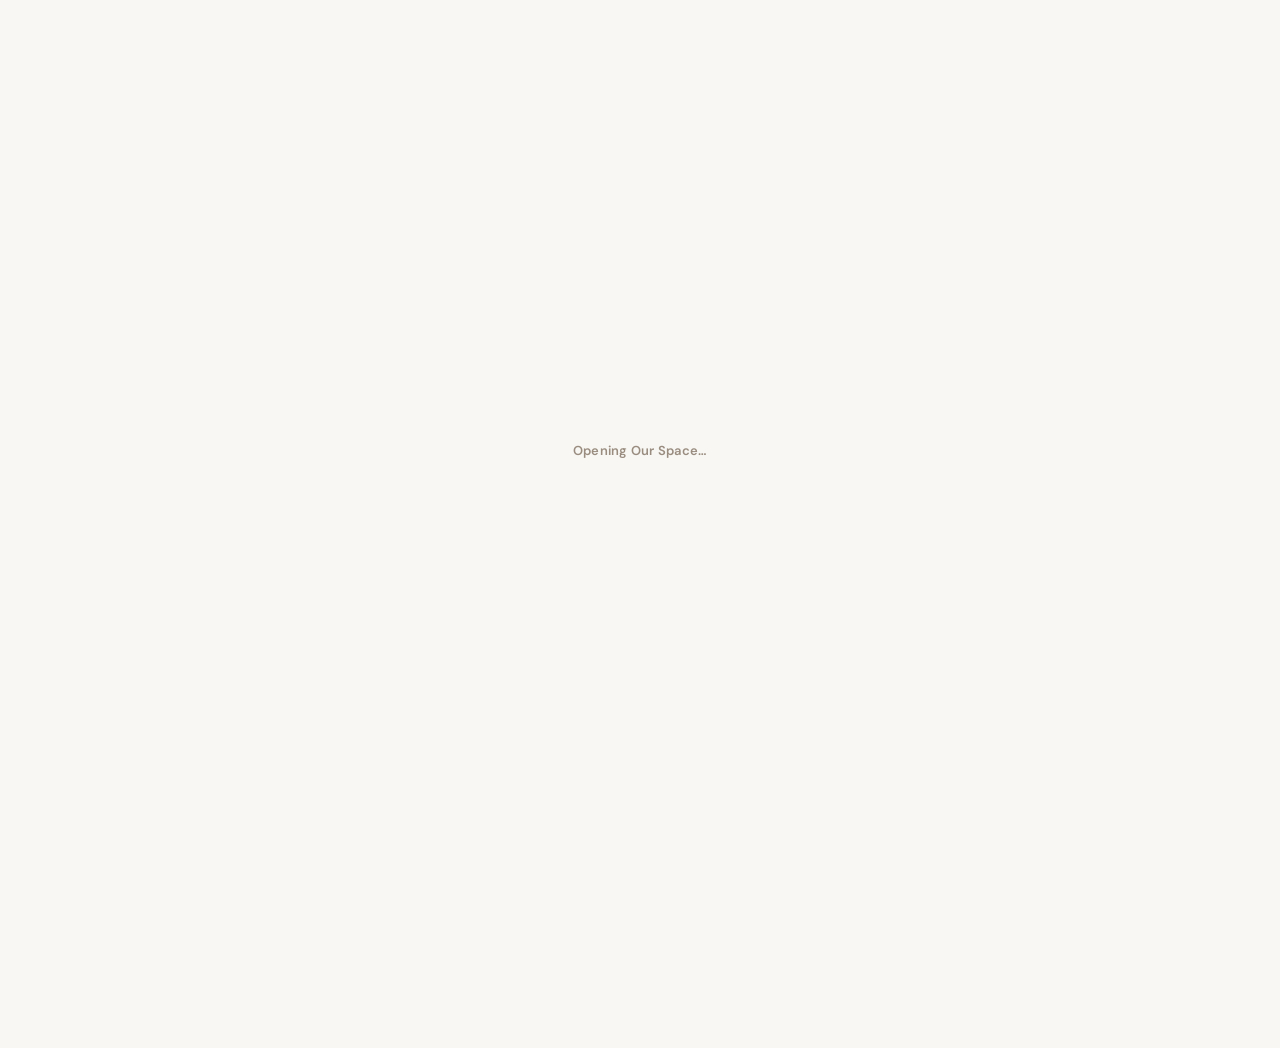
==== index.html @ c95844cc "Add files via upload" ====
<!doctype html>
<html lang="en">
<head>
  <meta charset="utf-8"><meta name="viewport" content="width=device-width, initial-scale=1">
  <meta name="theme-color" content="#f8f7f3"><title>Our Space</title>
  <link rel="preconnect" href="https://fonts.googleapis.com"><link rel="preconnect" href="https://fonts.gstatic.com" crossorigin>
  <link href="https://fonts.googleapis.com/css2?family=DM+Sans:wght@400;500;600;700&family=Outfit:wght@400;500;600;700;800&display=swap" rel="stylesheet">
  <link rel="stylesheet" href="https://unpkg.com/leaflet@1.9.4/dist/leaflet.css"><link rel="stylesheet" href="https://unpkg.com/leaflet.markercluster@1.5.3/dist/MarkerCluster.css">
  <link rel="stylesheet" href="https://unpkg.com/leaflet.markercluster@1.5.3/dist/MarkerCluster.Default.css">
  <link rel="stylesheet" href="./styles.css">
  <script src="https://unpkg.com/leaflet@1.9.4/dist/leaflet.js" defer></script><script src="https://unpkg.com/leaflet.markercluster@1.5.3/dist/leaflet.markercluster.js" defer></script><script type="module" src="./app.js"></script>
</head>
<body class="auth-pending">
<div class="shell">
  <aside class="sidebar" id="sidebar">
    <header class="brand"><div class="brand-mark" aria-hidden="true">🦤</div><div><b>our space<span>.</span></b></div><button id="close-sidebar" class="mobile-close" aria-label="Close menu">✕</button></header>
    <div class="side-label">EXPLORE</div>
    <nav class="nav" aria-label="Pages">
      <button class="nav-link selected" data-section="home">⌂ <span>Home</span></button>
      <button class="nav-link" data-section="map">◎ <span>Our next stop 🌍</span></button>
      <button class="nav-link" data-section="places">✧ <span>Our places to 😈</span></button>
      <button class="nav-link" data-section="music">♫ <span>Our music 🎧</span></button>
      <div class="sidebar-soon" aria-disabled="true">＋ <span>More coming soon...</span></div>
      <button type="button" class="cinematic-intro-replay" id="cinematic-intro-replay" title="Replay Dodo’s cinematic welcome">🎬 <span>Replay Dodo intro</span> <small>TEST</small></button>
    </nav>
    <footer class="sidebar-footer"><span id="identity">Local preview</span><button id="sign-out" hidden>Sign out ↗</button></footer>
  </aside>
  <div class="shade" id="shade"></div>
  <main class="main">
    <header class="topbar"><div><button id="open-sidebar" class="menu-btn" aria-label="Open menu">☰</button><span id="page-eyebrow" class="eyebrow">OUR WEBSITE</span></div><div class="top-right"><button class="notifications" id="notifications-btn" aria-label="View pending suggestions">🔔 <span id="notifications-count">0</span></button><span class="online"><i id="status-dot"></i><span id="sync-status">Connecting</span></span><div class="header-profiles" aria-label="Your profiles"><button id="other-profile-button" class="profile-chip" hidden type="button" aria-label="View Noémie's profile"><span class="profile-chip-avatar" id="other-avatar" style="--avatar-colour:#f7d76b">🦤<span class="profile-chip-status" id="other-status" hidden></span></span><span class="profile-chip-name" id="other-profile-name">Noémie</span></button><button id="own-profile-button" class="profile-chip" hidden type="button" aria-label="Edit your profile"><span class="profile-chip-avatar" id="own-avatar" style="--avatar-colour:#b9dccb">🦊<span class="profile-chip-status" id="own-status" hidden></span></span><span class="profile-chip-name" id="own-profile-name">Joe</span></button></div><button id="mobile-sign-out" class="mobile-signout" hidden aria-label="Sign out" title="Sign out">↪</button></div></header>
    <div class="content">
      <section id="home-view" class="view"><div class="home-intro"><div class="eyebrow orange" id="home-greeting">HELLO, YOU</div><div class="home-intro-row"><h1>Our space<span class="accent">.</span></h1><div class="dodo-home-wrap"><button type="button" id="dodo-world-open" class="dodo-world-open" aria-label="Expand Dodo’s home" title="Visit Dodo’s world">🦤 Visit his world ↗</button><button type="button" class="dodo-home" id="dodo-home" aria-label="Say hello to our dodo" title="Tap to say hello"><span class="dodo-home-sun" aria-hidden="true"></span><span class="dodo-home-hill" aria-hidden="true"></span><span class="dodo-home-shadow" aria-hidden="true"></span><span class="dodo-home-character" id="dodo-home-character" aria-hidden="true"><span class="dodo-home-sprite" id="dodo-home-sprite"></span></span></button><span class="dodo-home-hint" id="dodo-home-hint" aria-hidden="true">Tap me!</span></div></div></div>
        <div class="home-grid">
          <button class="feature-card feature-active" data-go="map"><span class="feature-icon">🌍</span><span class="feature-copy"><strong>Our next stop</strong><small>Suggestions, plans & places we've been</small></span><span class="feature-arrow">↗</span></button>
          <button class="feature-card feature-active" data-go="places"><span class="feature-icon">😈</span><span class="feature-copy"><strong>Our places to</strong><small>Suggestions, priorities & ticked-off places</small></span><span class="feature-arrow">↗</span></button>
          <button class="feature-card feature-active" data-go="music"><span class="feature-icon">🎧</span><span class="feature-copy"><strong>Our music</strong><small>Current jams, new discoveries & our collection</small></span><span class="feature-arrow">↗</span></button>
        </div>
        <div class="home-activity" id="home-activity"><div><strong>🔔 Your inbox</strong><p id="home-attention">All caught up for now.</p></div><button class="outline" id="home-review">Review ↗</button></div>
        <section class="home-kpis" aria-label="At a glance">
          <button type="button" class="home-kpis-toggle" id="home-kpis-toggle" aria-expanded="false" aria-controls="home-kpis-content">
            <span class="home-kpis-toggle-icon" aria-hidden="true">▥</span>
            <span class="home-kpis-toggle-copy"><strong>At a glance</strong><small>A little look at where we're at 👀</small></span>
            <span class="home-kpis-toggle-action"><span id="home-kpis-toggle-label">Show</span><span class="home-kpis-chevron" aria-hidden="true">⌄</span></span>
          </button>
          <div class="home-kpis-content" id="home-kpis-content" hidden>
            <section class="home-kpi-group" aria-label="Our Next Stop numbers">
              <h3 class="home-kpi-group-title"><span aria-hidden="true">🌍</span> Our Next Stop</h3>
              <div class="home-kpi-group-grid">
                <button class="home-kpi-card" type="button" data-go="map" aria-label="Open places we both want to visit in Our Next Stop"><strong id="kpi-to-visit">0</strong><span>Places to visit</span><small>Both up for it</small></button>
                <button class="home-kpi-card" type="button" data-go="map" aria-label="Open places we've been in Our Next Stop"><strong id="kpi-visited">0</strong><span>Places we've been</span><small>Visited</small></button>
              </div>
            </section>
            <section class="home-kpi-group" aria-label="Our Places To numbers">
              <h3 class="home-kpi-group-title"><span aria-hidden="true">😈</span> Our Places To</h3>
              <div class="home-kpi-group-grid">
                <button class="home-kpi-card" type="button" data-go="places" aria-label="Open ideas on our shared list in Our Places To"><strong id="kpi-our-list">0</strong><span>On our list</span><small>Both up for it</small></button>
                <button class="home-kpi-card" type="button" data-go="places" aria-label="Open completed ideas in Our Places To"><strong id="kpi-ticked">0</strong><span>Ticked off</span><small>Ideas completed</small></button>
              </div>
            </section>
            <section class="home-kpi-group" aria-label="Our Music numbers">
              <h3 class="home-kpi-group-title"><span aria-hidden="true">🎧</span> Our Music</h3>
              <div class="home-kpi-group-grid home-kpi-group-grid-single">
                <button class="home-kpi-card" type="button" data-go="music" aria-label="Open our shared tracks in Our Music"><strong id="kpi-music-tracks">0</strong><span>Tracks shared</span><small>Our growing music collection</small></button>
              </div>
            </section>
          </div>
        </section>
      </section>
      <section id="map-view" class="view" hidden>
        <section class="hero"><div><div class="eyebrow orange">OUR NEXT STOP 🌍</div><h1>Where to next, little birdie? 🐦</h1></div><button id="add-place" class="primary">＋ Suggest a place</button></section>
        <section class="stats"><div class="stat"><span class="stat-emoji peach">✦</span><div><strong id="wishlist-count">0</strong><small>Suggestions</small></div></div><div class="stat"><span class="stat-emoji mint">♡</span><div><strong id="agreed-count">0</strong><small>Both up for it</small></div></div><div class="stat"><span class="stat-emoji lilac">✓</span><div><strong id="done-count">0</strong><small>Places we've been</small></div></div></section>
        <section class="trip-list-panel" id="trip-list-panel" aria-labelledby="trip-list-title">
          <div class="trip-list-head">
            <div><h2 id="trip-list-title">Our places</h2><p id="trip-list-caption">The three newest places</p></div>
            <button type="button" class="trip-list-toggle" id="trip-list-toggle" aria-expanded="false" aria-controls="trip-list-expanded"><span id="trip-list-toggle-label">View all</span> <span aria-hidden="true">⌄</span></button>
          </div>
          <div id="trip-list-expanded" hidden>
            <div class="trip-list-controls">
              <div class="trip-filter-controls" aria-label="Filter places">
                <button class="trip-filter active" type="button" data-trip-filter="All">All</button>
                <button class="trip-filter" type="button" data-trip-filter="Both up for it">Both up for it</button>
                <button class="trip-filter" type="button" data-trip-filter="Suggested">Suggested</button>
                <button class="trip-filter" type="button" data-trip-filter="Visited">Done</button>
                <button class="trip-filter" type="button" data-trip-filter="Not for me">Not for me</button>
              </div>
              <label class="trip-sort-label" for="trip-sort">Sort <select id="trip-sort"><option value="newest">Newest first</option><option value="alphabetical">A–Z</option><option value="oldest">Oldest first</option></select></label>
            </div>
          </div>
          <div id="trip-list-items" class="trip-list-items" aria-live="polite"><p class="empty">No places yet.</p></div>
        </section>
        <section class="map-card" id="map-card"><div class="map-toolbar"><div class="map-title"><span>✳</span><b>Our map</b><small>Click anywhere to suggest somewhere</small></div><div class="map-options"><span class="legend"><i class="dot hers"></i>Suggested <i class="dot together"></i>Both up for it <i class="dot done"></i>Done</span><button id="fit-pins" class="outline">⌗ Show all</button><button id="map-expand" class="outline" type="button" aria-pressed="false">⛶ Expand map</button></div></div>
          <div class="search-area"><form id="search-form" class="search-form"><span>⌕</span><input type="search" id="place-search" placeholder="Search a city or place..." aria-label="Search places"><button type="submit">Search</button></form><div class="search-results" id="search-results" hidden></div></div>
          <div id="map" aria-label="Interactive world map"></div><div class="map-bottom"><span>Click the map to add a location</span><span>© <a href="https://www.openstreetmap.org/copyright" target="_blank" rel="noopener noreferrer">OpenStreetMap</a> contributors</span></div>
        </section>
        <div class="preview" id="preview" hidden><b>Local preview:</b> Your choices are stored in this browser only. You can switch between Joe and Noémie below to test responses, but nothing syncs to another device until Firebase is configured. <div class="demo-switch"><label for="demo-user">Preview as</label><select id="demo-user"><option>Joe</option><option>Noémie</option></select></div></div>
      </section>
      <section id="places-view" class="view" hidden>
        <div class="places-top"><div><div class="eyebrow orange">OUR PLACES TO 😈</div><h1>The list 👀</h1></div><button class="primary" id="places-suggest">＋ Suggest somewhere</button></div>
        <div class="dodo-picker" aria-labelledby="dodo-picker-title">
          <div class="dodo-picker-copy"><div class="eyebrow orange">A LITTLE HELP DECIDING</div><h2 id="dodo-picker-title">🦤 The Dodo Decides</h2><p>Can't decide? Let the dodo pick something from our list.</p><button class="primary" id="places-surprise" type="button">Let the dodo decide ↗</button></div>
          <div class="dodo-visual" aria-label="Random idea picker"><div class="dodo-pointer" aria-hidden="true">▼</div><div class="dodo-wheel" id="dodo-wheel"><span>🦤</span></div><div id="dodo-cycling" class="dodo-cycling" aria-live="off">Ready when you are 👀</div></div>
        </div>
        <div class="places-tabs" aria-label="Checklist categories"><button class="places-tab active" data-list-tab="approved">♡ On our list <span id="approved-place-count">0</span></button><button class="places-tab" data-list-tab="suggested">👀 Suggestions <span id="suggested-place-count">0</span></button><button class="places-tab" data-list-tab="done">✓ Done <span id="done-place-count">0</span></button></div>
        <p class="places-help" id="places-tab-help">Tap the heart on the ones you really want. Mutual favourites rise to the top.</p><div id="places-to-list" class="places-to-list"></div>
      </section>
      <section id="music-view" class="view" hidden>
        <div class="music-space">
          <div class="music-header"><div><div class="music-eyebrow">OUR SPACE · MUSIC</div><h1>Our Music 🎧</h1><p>What are we listening to?</p></div><span class="music-head-icon">♫</span></div>
          <div class="music-tabs" role="tablist" aria-label="Music sections"><button id="music-tab-current" class="music-tab active" type="button" role="tab" aria-selected="true">Current jams</button><button id="music-tab-collection" class="music-tab" type="button" role="tab" aria-selected="false">Our collection</button></div>
          <div id="music-current-panel"><div class="music-section-head"><h2>On repeat right now</h2><span id="music-current-count">0 tracks</span></div><div class="music-current-grid" id="music-current-grid"></div><button class="music-share-btn" id="music-share" type="button">＋ Share a track</button></div>
          <div id="music-collection-panel" hidden><div class="music-section-head"><div><h2>Our collection</h2><p>Everything we've shared, newest first.</p></div><button class="music-shuffle" id="music-shuffle" type="button">⇄ Shuffle</button></div><div class="music-collection" id="music-collection"></div></div>
        </div>
      </section>
      <section id="soon-view" class="view" hidden><button class="back-link" id="back-home">← Home</button><div class="soon-panel"><span id="soon-icon">✨</span><div class="eyebrow orange">COMING SOON</div><h1 id="soon-title">Our moments</h1><p id="soon-text">This section will be here when we're ready to build it.</p><button class="primary" id="soon-map">Explore our next stop 🌍</button></div></section>
    </div>
  </main>
</div>
<div class="backdrop" id="pin-modal" hidden><div class="modal" role="dialog" aria-modal="true" aria-labelledby="pin-heading"><button class="x" id="close-pin" aria-label="Close">✕</button><div class="eyebrow orange">A NEW IDEA</div><h2 id="pin-heading">Suggest a place</h2><p>It'll appear as a suggestion until the other person says yes.</p><form id="pin-form"><label for="pin-name">Place name *</label><input id="pin-name" required maxlength="100" placeholder="e.g. Bergen, Norway"><label for="pin-notes">Why this place?</label><textarea id="pin-notes" maxlength="1000" rows="3" placeholder="What makes you want to go?"></textarea><div class="coords" id="pin-coords"></div><div class="actions"><button type="button" class="secondary" id="cancel-pin">Cancel</button><button class="primary" id="save-pin" type="submit">Send suggestion ↗</button></div></form></div></div>
<div class="backdrop" id="auth-modal" hidden><div class="modal auth" role="dialog" aria-modal="true" aria-labelledby="auth-heading"><div class="auth-mark">✳</div><h2 id="auth-heading">Welcome back.</h2><p>Sign in to see and update the things you share.</p><form id="auth-form"><label for="username">Username</label><input id="username" type="text" required maxlength="30" autocomplete="username" autocapitalize="none" spellcheck="false" placeholder="Joe or Captain"><label for="password">Password</label><input id="password" type="password" required autocomplete="current-password"><p class="error" id="auth-error" aria-live="polite"></p><button type="submit" class="primary full">Sign in ↗</button></form><small>Two private accounts · Shared updates</small></div></div>
<div class="backdrop" id="detail-modal" hidden><div class="modal detail-modal" role="dialog" aria-modal="true" aria-labelledby="detail-title"><button class="x" id="close-detail" aria-label="Close">✕</button><div class="eyebrow orange" id="detail-state"></div><h2 id="detail-title"></h2><p id="detail-meta"></p><p id="detail-notes"></p><div id="edit-description-fields" class="edit-description-fields" hidden><label for="edit-description-text">Description</label><textarea id="edit-description-text" rows="4" maxlength="2000" placeholder="What should we know about this place?"></textarea><div class="edit-description-actions"><button type="button" class="primary" id="save-description" data-write-action="true">Save description ✓</button><button type="button" class="secondary" id="cancel-description">Cancel</button></div></div><div id="detail-photo-wrap" hidden><img id="detail-photo" class="detail-photo" alt="Place memory"></div><div id="detail-memory-wrap" hidden><strong>What we remember</strong><p id="detail-memory"></p></div><div id="detail-actions" class="detail-actions"></div><div id="visit-fields" hidden><label for="memory-notes">A memory from the trip (optional)</label><textarea id="memory-notes" rows="3" maxlength="2000" placeholder="The best bits, silly moments..."></textarea><label for="photo-url">Photo link (optional; https://)</label><input id="photo-url" type="url" maxlength="2000" placeholder="https://example.com/photo.jpg"><small>For now, paste a direct public image URL. Private photo uploads can be added later with Firebase Storage.</small><button class="primary" id="confirm-visited">Mark as visited ✓</button></div></div></div>
<div class="backdrop" id="notifications-modal" hidden><div class="modal" role="dialog" aria-modal="true" aria-labelledby="notifications-title"><button class="x" id="close-notifications" aria-label="Close">✕</button><h2 id="notifications-title">Your notifications 🔔</h2><p>Suggestions and little deliveries, all in one place.</p><div id="notifications-list" class="notifications-list"></div></div></div>
<div class="backdrop" id="places-suggest-modal" hidden><div class="modal" role="dialog" aria-modal="true" aria-labelledby="places-suggest-title"><button class="x" id="places-suggest-close" aria-label="Close">✕</button><div class="eyebrow orange">AN IDEA 👀</div><h2 id="places-suggest-title">Suggest somewhere</h2><p>The other person can say if they’re up for it before it joins our list.</p><form id="places-suggest-form"><label for="places-idea-name">The place *</label><input id="places-idea-name" required maxlength="100" placeholder="Somewhere fun…"><label for="places-idea-note">Why this one? (optional)</label><textarea id="places-idea-note" maxlength="500" rows="3" ></textarea><div class="actions"><button type="button" class="secondary" id="places-suggest-cancel">Cancel</button><button type="submit" class="primary" id="places-suggest-save">Send suggestion ↗</button></div></form></div></div>
<div class="backdrop" id="dodo-result-modal" hidden><div class="modal dodo-result-modal" role="dialog" aria-modal="true" aria-labelledby="dodo-result-heading"><button class="x" id="dodo-result-close" aria-label="Close result">✕</button><div class="dodo-result-icon">🦤</div><div class="eyebrow orange">THE DODO HAS SPOKEN</div><h2 id="dodo-result-heading">The dodo chooses...</h2><h3 id="dodo-result-name"></h3><p>Have fun 😈</p><button type="button" class="primary" id="dodo-result-again">Choose again ↻</button></div></div>
<div class="backdrop" id="profile-modal" hidden><div class="modal profile-modal" role="dialog" aria-modal="true" aria-labelledby="profile-heading"><button type="button" class="x" id="close-profile" aria-label="Close profile">✕</button><div class="eyebrow orange">YOUR CORNER</div><h2 id="profile-heading">Your profile</h2><div class="profile-hero"><div class="profile-large-avatar" id="profile-avatar-preview">🦊</div><div><strong id="profile-display-name">Joe</strong><p>Make it yours. Visible to the other person.</p></div></div><form id="profile-form"><label>Pick your avatar</label><div id="avatar-choices" class="profile-emoji-grid" role="group" aria-label="Avatar choices"></div><label for="custom-avatar">Or use another emoji</label><input id="custom-avatar" type="text" maxlength="16" placeholder="Choose from your emoji keyboard" autocomplete="off"><label>Your avatar colour</label><div id="profile-colours" class="profile-colours" role="group" aria-label="Avatar colours"></div><label>How are you feeling?</label><div id="status-choices" class="profile-emoji-grid" role="group" aria-label="Status choices"></div><label for="custom-status">Or use another emoji</label><input id="custom-status" type="text" maxlength="16" placeholder="Choose from your emoji keyboard" autocomplete="off"><button id="clear-profile-status" class="secondary profile-clear" type="button">Clear status</button><p class="profile-error" id="profile-error" role="alert"></p><button class="primary full" id="save-profile" type="submit">Save profile ✓</button></form></div></div>
<div class="backdrop" id="other-profile-modal" hidden><div class="modal profile-modal" role="dialog" aria-modal="true" aria-labelledby="other-profile-heading"><button type="button" class="x" id="close-other-profile" aria-label="Close">✕</button><div class="eyebrow orange">A LITTLE HELLO</div><h2 id="other-profile-heading">Noémie</h2><div class="profile-hero"><div class="profile-large-avatar" id="other-profile-large">🦤</div><div><p id="other-profile-vibe">No status yet</p></div></div><button type="button" class="primary full kiss-button" id="send-kiss">😘 Send a kiss</button></div></div>
<div class="backdrop" id="music-share-modal" hidden><div class="modal music-form-modal" role="dialog" aria-modal="true" aria-labelledby="music-share-title"><button type="button" class="x" id="music-share-close" aria-label="Close">✕</button><div class="eyebrow orange">YOUR CURRENT JAM</div><h2 id="music-share-title">Share a track 🎧</h2><p>Paste a Spotify track link. We'll grab the cover art and title automatically where available.</p><form id="music-share-form"><label for="music-track-url">Spotify track link *</label><input id="music-track-url" type="url" required placeholder="https://open.spotify.com/track/…" autocomplete="off"><div id="music-preview" class="music-preview" hidden></div><label for="music-track-note">A little note (optional)</label><textarea id="music-track-note" rows="2" maxlength="300" placeholder="On repeat. Trust me 😂"></textarea><p class="music-form-feedback" id="music-form-feedback" role="status"></p><div class="actions"><button class="secondary" type="button" id="music-share-cancel">Cancel</button><button class="primary" type="submit" id="music-share-save">Share track ↗</button></div></form></div></div>
<div class="backdrop" id="music-player-modal" hidden><div class="modal music-player-modal" role="dialog" aria-modal="true" aria-labelledby="music-player-title"><button type="button" class="x" id="music-player-close" aria-label="Close player">✕</button><div class="eyebrow orange">NOW PLAYING</div><h2 id="music-player-title">Your track 🎵</h2><p id="music-player-by"></p><div id="music-player-embed"></div><a id="music-player-link" class="music-open-link" target="_blank" rel="noopener noreferrer">Open in Spotify ↗</a><div class="music-player-actions"><button id="music-delete-track" class="music-delete-track" type="button" hidden>Delete my share</button><p id="music-delete-error" class="music-delete-error" role="alert"></p></div></div></div>
<div class="backdrop kiss-celebration-backdrop" id="kiss-celebration" hidden>
  <div class="modal kiss-celebration-modal" role="dialog" aria-modal="true" aria-labelledby="kiss-celebration-title">
    <button type="button" class="x" id="kiss-celebration-close" aria-label="Close kiss">✕</button>
    <div id="kiss-celebration-scene" class="kiss-scene">
      <div class="kiss-big">😘</div>
      <div class="kiss-heart kiss-heart-one" aria-hidden="true">❤️</div>
      <div class="kiss-heart kiss-heart-two" aria-hidden="true">💕</div>
      <div class="kiss-heart kiss-heart-three" aria-hidden="true">❤️</div>
      <div class="kiss-happy" aria-hidden="true">🥰</div>
    </div>
    <h2 id="kiss-celebration-title">Mwah! ❤️</h2>
    <p id="kiss-celebration-from">A little kiss for you.</p>
    <button type="button" class="primary kiss-done" id="kiss-celebration-done">Done 🥰</button>
  </div>
</div>
<div class="toast" role="status" aria-live="polite" id="toast"></div><div class="undo-toast" id="undo-toast" hidden role="status" aria-live="polite"><span id="undo-label">Idea removed</span><button id="undo-button" type="button">Undo</button><button id="undo-dismiss" type="button" aria-label="Dismiss">×</button></div>

<!-- Dodo’s world is deliberately independent of Firebase and the homepage Dodo. -->
<div class="dodo-world-overlay" id="dodo-world-overlay" hidden>
  <section class="dodo-world-panel" role="dialog" aria-modal="true" aria-labelledby="dodo-world-title">
    <header class="dodo-world-header">
      <div><h2 id="dodo-world-title">Dodo's world <span aria-hidden="true">🦤</span></h2></div>
      <div class="dodo-world-header-actions"><button type="button" id="dodo-world-feed" class="dodo-world-feed" aria-label="Feed Dodo some cheese">🧀 Feed me</button><button type="button" class="dodo-world-close" id="dodo-world-close" aria-label="Close Dodo's world">✕</button></div>
    </header>
    <div class="dodo-world-scene" id="dodo-world-scene" aria-label="Dodo's grassy meadow">
      <button type="button" id="dodo-world-sun" class="dodo-world-sun" aria-label="Tap to change the sunshine" title="Play with the sunshine"></button>
      <div class="dodo-world-cloud dodo-cloud-one" aria-hidden="true"></div><div class="dodo-world-cloud dodo-cloud-two" aria-hidden="true"></div>
      <button type="button" id="dodo-world-balloon" class="dodo-world-balloon" aria-label="Send the hot-air balloon floating" title="Tap to float the balloon"><span class="dodo-balloon-envelope"></span><span class="dodo-balloon-ropes"></span><span class="dodo-balloon-basket"></span></button>
      <div class="dodo-world-far-hills" aria-hidden="true"></div><div class="dodo-world-near-hills" aria-hidden="true"></div>
      <div class="dodo-world-field" aria-hidden="true"></div><div class="dodo-world-path" aria-hidden="true"></div>
      <span id="dodo-world-food" class="dodo-world-food" hidden aria-hidden="true">🧀</span>
      <div class="dodo-world-flowers" aria-hidden="true">✿ · ✿ &nbsp; · &nbsp; ✿ &nbsp;&nbsp; ✿ · ✿</div>
      <button type="button" id="dodo-world-barn" class="dodo-world-barn" aria-label="Send Dodo to his barn to sleep" title="Tap to let Dodo sleep">
        <svg viewBox="0 0 180 176" aria-hidden="true" focusable="false"><ellipse cx="90" cy="168" rx="74" ry="6" fill="#667e5c" opacity=".20"/><path d="M23 76 L90 20 L158 76 L151 151 Q89 162 28 150Z" fill="#bc7751" stroke="#8b513e" stroke-width="3"/><path d="M15 82 L87 15 Q91 11 96 16 L166 82 L151 88 L91 38 L31 89 Z" fill="#725445" stroke="#5d4539" stroke-width="4"/><path d="M39 88 V144 M62 68 V151 M117 67 V152 M142 86 V144" stroke="#965c45" stroke-width="3" opacity=".62"/><rect x="66" y="87" width="49" height="66" rx="22" fill="#453a35"/><path d="M71 92 Q91 76 110 92" stroke="#d89a68" stroke-width="5" fill="none"/><path d="M70 151 L111 151" stroke="#6e4937" stroke-width="5"/><rect x="39" y="97" width="19" height="20" rx="3" fill="#f6d99d" stroke="#835744" stroke-width="3"/><path d="M48 98 V117 M39 108 H58" stroke="#835744" stroke-width="2"/><path d="M88 23 V48" stroke="#a18063" stroke-width="3"/></svg>
        <span class="dodo-world-zzz" id="dodo-world-zzz" aria-hidden="true">z<span>z</span><span>z</span></span>
      </button>
      <div class="dodo-world-bird" id="dodo-world-bird" role="button" tabindex="0" aria-label="Tap Dodo for a reaction"><span class="dodo-world-sprite" id="dodo-world-sprite"></span></div>
    </div>
    <span id="dodo-world-caption" class="dodo-world-sr-only" aria-live="polite"></span>
  </section>
</div>
<script src="./dodo-world.js" defer></script>
<script src="./dodo-home.js" defer></script>
<!-- Play only AFTER Firebase confirms an allowlisted signed-in account. -->
<div id="cinematic-intro" class="cinematic-intro" hidden role="dialog" aria-modal="true" aria-label="Dodo's welcome animation">
  <div class="cinematic-intro-layout" id="cinematic-intro-layout">
    <div class="cinematic-intro-heading" id="cinematic-intro-heading">
      <div class="cinematic-intro-eyebrow">WELCOME TO</div>
      <div class="cinematic-intro-wordmark">Our space<span>.</span></div>
    </div>
    <div class="cinematic-intro-card" id="cinematic-intro-card">
      <video id="cinematic-intro-video" class="cinematic-intro-video" playsinline webkit-playsinline muted preload="none" aria-label="Dodo runs into the meadow to welcome you"></video>
    </div>
    <button type="button" class="cinematic-intro-skip" id="cinematic-intro-skip" aria-label="Skip welcome animation">Skip <span aria-hidden="true">↗</span></button>
  </div>
</div>
<script src="./cinematic-intro.js" defer></script>
</body></html>
---- styles.css ----
:root{font-family:'DM Sans',sans-serif;color:#282924;background:#f8f7f3;font-synthesis:none}*{box-sizing:border-box}body{margin:0}button,input,select,textarea{font:inherit}button{cursor:pointer}button:disabled{opacity:.6;cursor:wait}[hidden]{display:none!important}.shell{display:flex;min-height:100vh}.sidebar{width:290px;flex-shrink:0;background:#fff;border-right:1px solid #eeeae4;display:flex;flex-direction:column;height:100vh;position:sticky;top:0;z-index:500}.brand{padding:27px 25px 39px;display:flex;align-items:center;gap:12px}.brand-mark,.auth-mark{width:42px;height:42px;display:grid;place-items:center;background:#fcdfd1;color:#dc7759;border-radius:15px;font-size:26px}.brand b{font-family:Outfit,sans-serif;font-size:22px;letter-spacing:-1px;white-space:nowrap}.brand b span{color:#e78d6a}.brand small{display:block;font-size:9px;font-weight:800;letter-spacing:2.4px;color:#a19890;margin-top:2px}.brand small:first-letter{color:#e18977}.side-label,.eyebrow{font-size:10px;font-weight:800;letter-spacing:1.7px;color:#a49d97}.side-label{margin:0 24px 13px}.nav{display:grid;gap:5px;padding:0 13px}.nav-link{display:flex;align-items:center;gap:13px;border:0;background:transparent;text-align:left;color:#767670;padding:12px 14px;border-radius:11px;font-size:15px;font-weight:700}.nav-link>span{flex:1}.nav-link.selected{color:#bd684b;background:#fff0e8}.nav-link i{font-size:9px;font-style:normal}.nav-link em{font-style:normal;font-size:9px;letter-spacing:1px;color:#aaa6a0;background:#f4f2ef;padding:5px 7px;border-radius:5px}.places-heading{display:flex;justify-content:space-between;align-items:center;margin:44px 24px 13px}.places-heading .side-label{margin:0 0 6px}.places-heading small{color:#aaa39d;font-size:12px}.places-heading button{border:0;background:#ed9474;color:#fff;width:30px;height:30px;border-radius:9px;font-size:23px}.filters{display:flex;gap:4px;padding:0 15px 14px}.filter{border:1px solid #eeeae5;border-radius:7px;background:#fff;padding:7px 9px;font-size:11px;color:#8e8a86;font-weight:700;flex:1}.filter.active{background:#333b32;color:#fff;border-color:#333b32}.places-list{overflow-y:auto;min-height:80px;flex:1;padding:0 15px}.place-item{border:1px solid #f0ede8;border-radius:13px;margin-bottom:9px;padding:12px 11px;background:#fff;display:flex;gap:10px;align-items:flex-start;transition:background .2s}.place-item:hover{background:#fcfaf6}.place-icon{height:34px;width:34px;border-radius:10px;display:grid;place-items:center;font-size:15px;flex-shrink:0}.place-icon.together{background:#ffe5d7;color:#c57d5e}.place-icon.hers{background:#ece1f3;color:#947ca1}.place-icon.his{background:#dfeee7;color:#598a77}.place-detail{flex:1;min-width:0}.place-name{border:0;background:none;text-align:left;padding:0;font-weight:800;color:#3c3c38;font-size:13px}.place-tag{display:block;font-size:10px;color:#a09a93;margin-top:4px}.place-note{display:block;font-size:11px;color:#918b86;margin-top:5px;line-height:1.45;overflow-wrap:anywhere}.delete-btn{border:0;background:transparent;color:#bbb5ae;font-size:17px;padding:0 2px}.delete-btn:hover{color:#c34d4d}.empty{font-size:12px;color:#aaa39b;padding:14px}.sidebar-footer{border-top:1px solid #f1eee9;padding:19px 24px;color:#a7a19a;font-size:11px;display:flex;flex-direction:column;gap:8px}.sidebar-footer button{border:0;background:none;color:#b76a52;text-align:left;padding:0;font-size:12px}.main{min-width:0;flex:1}.topbar{height:73px;border-bottom:1px solid #efede8;display:flex;justify-content:space-between;align-items:center;padding:0 45px;background:rgba(255,255,255,.46)}.top-right,.topbar>div{display:flex;align-items:center;gap:20px}.online{display:flex;align-items:center;gap:7px;background:#f0f5ed;color:#638263;padding:8px 11px;border-radius:30px;font-size:11px;font-weight:700}.online i{height:7px;width:7px;background:#8bbf8e;border-radius:50%}.online i.off{background:#d8a676}.avatars{display:flex}.avatars span{display:grid;place-items:center;width:30px;height:30px;border-radius:50%;font-size:11px;font-weight:800;background:#efd2c0;color:#76564c;border:2px solid #f8f7f3}.avatars span+span{margin-left:-7px;background:#d4dfd2;color:#55715c}.content{max-width:1450px;margin:auto;padding:35px 45px 45px}.hero{display:flex;justify-content:space-between;align-items:flex-end;gap:20px;margin:0 0 26px}.orange{color:#d78a6c}h1,h2{font-family:Outfit,sans-serif;letter-spacing:-1.3px}h1{font-size:clamp(29px,3vw,43px);margin:8px 0 5px;font-weight:700}h1 em{font-weight:500;color:#df8b6d}p{line-height:1.55}.hero p{color:#8f8a84;margin:0;font-size:13px}.primary{border:0;background:#db8668;color:white;border-radius:11px;padding:13px 19px;font-weight:800;font-size:13px;box-shadow:0 6px 15px #dc87652a;white-space:nowrap}.primary:hover{background:#c8785b}.stats{display:grid;grid-template-columns:repeat(3,1fr);gap:13px;margin-bottom:22px}.stat{background:white;border:1px solid #f0ede8;border-radius:14px;padding:17px 18px;display:flex;align-items:center;gap:14px}.stat-emoji{height:44px;width:44px;display:grid;place-items:center;border-radius:12px;font-size:24px}.peach{background:#fff0e9;color:#d78a6c}.mint{background:#edf5ec;color:#81a587}.lilac{background:#f2ecf7;color:#a48abe}.stat strong{display:block;font-family:Outfit,sans-serif;font-size:25px;line-height:1.2}.stat small{display:block;color:#96918b;font-size:11px}.map-card{border:1px solid #edeae5;border-radius:17px;background:white;overflow:hidden;box-shadow:0 8px 25px #3d383009}.map-toolbar{display:flex;justify-content:space-between;align-items:center;padding:17px 21px;gap:12px;flex-wrap:wrap}.map-title,.map-options{display:flex;align-items:center;gap:10px}.map-title>span{color:#dd9072;font-size:22px}.map-title b{font-size:15px}.map-title small{color:#aaa49e;font-size:11px;margin-left:6px}.legend{display:flex;align-items:center;gap:5px;font-size:10px;color:#8b8780;white-space:nowrap}.dot{width:8px;height:8px;display:inline-block;border-radius:50%;margin-left:4px}.dot.together{background:#df8a69}.dot.hers{background:#ac8bbb}.dot.his{background:#79a88d}.outline,.secondary{border:1px solid #ece8e3;background:#fff;border-radius:9px;padding:9px 13px;color:#68675f;font-size:11px;font-weight:700}.search-area{position:relative;z-index:450;margin:0 20px 15px}.search-form{display:flex;align-items:center;border:1px solid #e8e5e1;background:#fbfaf8;border-radius:10px;overflow:hidden;padding:3px 5px 3px 14px}.search-form>span{color:#acaaa5;font-size:25px}.search-form input{border:0;outline:0;background:transparent;flex:1;padding:9px;min-width:0;font-size:12px}.search-form button{border:0;background:#343c35;color:#fff;border-radius:7px;padding:10px 15px;font-size:11px;font-weight:700}.search-results{position:absolute;top:calc(100% + 5px);left:0;right:0;background:#fff;box-shadow:0 8px 25px #0002;border:1px solid #eee;border-radius:10px;overflow:hidden;max-height:240px;overflow-y:auto}.search-result{display:block;text-align:left;border:0;border-bottom:1px solid #f4f1ee;background:white;padding:12px 16px;width:100%;font-size:12px;color:#5a5752}.search-result:hover{background:#fff5ef}#map{height:clamp(410px,52vh,740px);width:100%;background:#eaf0ed;z-index:1}.leaflet-container{font-family:'DM Sans',sans-serif}.leaflet-popup-content{font-size:12px;line-height:1.6}.leaflet-popup-content b{font-size:15px}.popup-delete{border:0;background:none;color:#c7735b;padding:5px 0;cursor:pointer;font-weight:700}.pin-dot{height:24px;width:24px;border:3px solid white;border-radius:50% 50% 50% 0;transform:rotate(-45deg);box-shadow:0 2px 9px #0004}.pin-dot.together{background:#dc8b70}.pin-dot.hers{background:#a98abb}.pin-dot.his{background:#7eaa91}.map-bottom{padding:12px 20px;display:flex;justify-content:space-between;font-size:10px;color:#aaa39c}.map-bottom span:first-child{color:#cc8c78}.map-bottom a{color:inherit}.preview{margin-top:15px;padding:14px;background:#fff3e3;border-radius:10px;color:#806448;font-size:12px}.backdrop{position:fixed;inset:0;background:#27251faa;display:flex;align-items:center;justify-content:center;z-index:2000;padding:15px}.modal{width:min(100%,455px);background:#fff;border-radius:20px;padding:29px;position:relative;max-height:95vh;overflow-y:auto;box-shadow:0 20px 80px #0003}.modal h2{font-size:28px;margin:9px 0 0}.modal p{color:#9a938c;font-size:13px;margin:5px 0 19px}.modal label{display:block;font-size:11px;font-weight:800;margin:14px 0 7px;color:#585750}.modal input,.modal select,.modal textarea{width:100%;padding:11px 13px;border:1px solid #e8e5df;border-radius:9px;outline-color:#e3a18a;background:#fdfcfb;font-size:13px;color:#45453f}.modal textarea{resize:vertical}.x{position:absolute;right:22px;top:18px;border:0;background:none;font-size:18px;color:#a7a19b}.coords{font-size:11px;color:#aaa29b;margin-top:13px}.actions{display:flex;justify-content:flex-end;gap:9px;margin-top:20px}.auth{text-align:center}.auth-mark{margin:0 auto 20px;height:55px;width:55px;font-size:32px}.auth form{text-align:left}.auth .full{width:100%;margin:15px 0}.auth>small{color:#a39d95;font-size:10px}.error{color:#b44242!important;min-height:16px}.toast{position:fixed;z-index:3000;bottom:23px;right:23px;background:#333c35;color:white;border-radius:10px;font-size:13px;padding:12px 18px;opacity:0;pointer-events:none;transition:opacity .2s}.toast.visible{opacity:1}.menu-btn,.mobile-close{display:none}.shade{display:none}@media(max-width:1050px){.content{padding:28px 25px}.topbar{padding:0 25px}.map-title small{display:none}.legend{display:none}}@media(max-width:760px){.sidebar{position:fixed;transform:translateX(-100%);transition:transform .2s;box-shadow:8px 0 30px #0001;width:min(310px,85vw)}.sidebar.open{transform:translateX(0)}.shade.show{display:block;position:fixed;inset:0;background:#0005;z-index:400}.mobile-close{display:block;border:0;background:none;margin-left:auto;color:#777}.menu-btn{display:inline-block;border:0;background:none;font-size:20px;margin-right:11px}.topbar{height:62px;padding:0 18px}.topbar .eyebrow{font-size:9px;letter-spacing:1px}.top-right{gap:10px!important}.avatars{display:none}.content{padding:26px 15px}.hero{align-items:flex-start;flex-direction:column;gap:18px}.hero p{max-width:370px}.stats{gap:7px}.stat{padding:12px 9px;gap:7px;flex-direction:column;align-items:flex-start}.stat-emoji{width:31px;height:31px;font-size:17px}.stat strong{font-size:22px}.stat small{font-size:9px}.map-toolbar{padding:14px}.map-title b{font-size:13px}.map-options{margin-left:auto}.search-area{margin:0 12px 11px}#map{height:56vh;min-height:385px}.map-bottom{padding:11px 13px}.modal{padding:24px}}

/* Shared website additions */
.accent{color:#dd8b6c}.view[hidden],#map-sidebar[hidden]{display:none!important}#map-sidebar{display:flex;flex-direction:column;min-height:0;flex:1}.filters{flex-wrap:wrap}.filter{flex:0 1 auto;padding:7px 9px}.place-click{width:100%;text-align:left;cursor:pointer}.place-click:hover{border-color:#e6c1ae;background:#fffbf8}.place-icon.done,.pin-dot.done{background:#77a48e;color:#fff}.place-icon.vetoed,.pin-dot.vetoed{background:#b6b4b1;color:#fff}.notifications{border:1px solid #e8e5df;background:#fff;padding:8px 11px;border-radius:20px;font-size:12px;white-space:nowrap}.notifications span{font-weight:800}.notifications.has-new{border-color:#e7ae96;background:#fff1e8}.home-intro{margin:45px 0 38px}.home-intro h1{font-size:clamp(44px,6vw,78px);margin:10px 0}.home-intro p{font-size:15px;color:#87817d}.home-grid{display:grid;grid-template-columns:repeat(2,minmax(0,1fr));gap:20px}.feature-card{min-height:205px;border:1px solid #eae5de;background:#fff;border-radius:23px;padding:28px;display:flex;align-items:flex-start;gap:22px;text-align:left;color:#35362f;position:relative;box-shadow:0 8px 25px #3d383006}.feature-icon{width:62px;height:62px;background:#f9eee8;border-radius:17px;display:grid;place-items:center;font-size:30px;flex-shrink:0}.feature-card:nth-child(2) .feature-icon{background:#f4eaf3}.feature-card:nth-child(3) .feature-icon{background:#f3e7e7}.feature-card:nth-child(4) .feature-icon{background:#eaf2ec}.feature-copy{display:flex;flex-direction:column;gap:10px;padding-top:5px}.feature-copy strong{font:700 24px Outfit,sans-serif;letter-spacing:-.7px}.feature-copy small{color:#8b8780;font-size:13px;line-height:1.5}.feature-copy em{font-style:normal;color:#b58b73;font-size:10px;font-weight:800;letter-spacing:1px;margin-top:12px}.feature-active{cursor:pointer;border-color:#efc8b6;background:#fffaf6}.feature-active:hover{transform:translateY(-3px);box-shadow:0 15px 35px #aa6e501c}.feature-arrow{margin-left:auto;font-size:25px;color:#d68a6b}.home-bottom{margin-top:30px;color:#827f78;font-size:13px}.home-bottom strong{color:#d88b6b}.home-bottom span{margin:0 12px}.section-heading{margin-top:32px}.section-heading h2{font-size:23px}.section-heading p{font-size:13px;color:#958f88}.cards-list{display:grid;grid-template-columns:repeat(auto-fit,minmax(230px,1fr));gap:12px;margin-top:20px}.main-place-card{margin:0;min-height:95px}.map-bottom{flex-wrap:wrap;gap:10px}.soon-panel{max-width:600px;text-align:center;margin:13vh auto;border:1px solid #ece7e1;background:#fff;border-radius:24px;padding:60px 30px}.soon-panel>span{font-size:58px}.soon-panel p{color:#8c8781}.soon-panel .primary{margin-top:20px}.back-link{border:0;background:none;color:#ac755c;margin-top:10px}.detail-modal .detail-actions{display:flex;gap:9px;flex-wrap:wrap;margin-top:20px}.detail-actions button{white-space:normal}.danger{background:#fff;border:1px solid #f2d1ca;border-radius:9px;color:#b45b53;padding:9px 13px;font-size:11px;font-weight:700}.detail-photo{width:100%;max-height:280px;object-fit:cover;border-radius:12px;margin-top:10px}#visit-fields{padding-top:15px}#visit-fields .primary{margin-top:15px}#visit-fields small{font-size:11px;color:#9a928c}.notification-row{display:flex;width:100%;flex-direction:column;gap:6px;text-align:left;background:#fffaf7;border:1px solid #f0e5dd;border-radius:10px;padding:15px;margin-bottom:10px}.notification-row span{font-size:11px;color:#9b8172}.demo-switch{display:flex;gap:12px;align-items:center;margin-top:10px}.demo-switch select{border:1px solid #e1c4a8;border-radius:8px;padding:6px}.place-note{white-space:normal}.place-icon.hers{background:#ece1f3}.brand small{letter-spacing:1.6px}.sidebar .places-list{max-height:none}.sidebar-footer{margin-top:auto}
@media(max-width:1050px){.home-grid{gap:13px}.feature-card{padding:20px;gap:14px}.feature-copy strong{font-size:21px}}@media(max-width:760px){.home-grid{grid-template-columns:1fr}.home-intro{margin:18px 0 25px}.feature-card{min-height:140px;padding:20px}.feature-copy strong{font-size:22px}.home-bottom{line-height:2}.notifications{font-size:11px}.soon-panel{margin:10vh auto;padding:40px 22px}.map-toolbar{align-items:flex-start}.sidebar #map-sidebar{overflow:hidden}.sidebar .places-list{overflow-y:auto}}

/* Independent Our Places To checklist */
.places-top{display:flex;align-items:flex-end;justify-content:space-between;gap:20px;margin-bottom:24px}.places-top h1{margin:7px 0}.places-top p,.places-budget p{color:#827c76;font-size:13px;margin:4px 0}.places-budget{display:flex;justify-content:space-between;align-items:center;gap:20px;padding:20px;background:#fff;border:1px solid #eee5dd;border-radius:17px;margin-bottom:19px}.places-budget strong{font-family:Outfit,sans-serif;font-size:18px}.budget-amount{font-family:Outfit,sans-serif;font-size:25px;white-space:nowrap;font-weight:700;color:#d48a68}.budget-amount small{display:block;font-size:10px;color:#89837c;text-align:right;font-weight:500}.places-tabs{display:flex;gap:7px;flex-wrap:wrap}.places-tab{border:1px solid #e8e3df;border-radius:10px;background:#fff;padding:11px 14px;color:#77716d;font-size:12px;font-weight:800}.places-tab.active{background:#353e36;color:white}.places-tab span{opacity:.7}.places-help{font-size:12px;color:#918982;margin:15px 2px}.places-to-list{display:grid;gap:13px;max-width:830px}.places-empty{padding:45px 24px;text-align:center;color:#8c857e;background:#fff;border:1px dashed #e3dcd4;border-radius:15px;font-size:14px}.check-card{background:#fff;border:1px solid #eae5df;border-radius:16px;padding:19px 20px;box-shadow:0 5px 12px #1f1f1f05}.check-header{display:flex;justify-content:space-between;align-items:flex-start;gap:12px}.check-content{min-width:0}.check-content h3{font:700 18px Outfit,sans-serif;margin:0 0 4px;overflow-wrap:anywhere}.check-content p{font-size:12px;color:#79736e;margin:10px 0 0;overflow-wrap:anywhere}.check-meta{color:#9b938c;font-size:11px}.check-score{white-space:nowrap;background:#fff1e8;border-radius:10px;padding:9px 12px;color:#bd7658;font-weight:800;font-size:13px}.star-detail{font-size:12px;color:#6d6b64;margin:15px 0 7px;white-space:pre-wrap}.star-edit{display:flex;justify-content:space-between;align-items:center;gap:14px;padding:6px 0}.star-edit span{font-size:12px;color:#696a61}.star-buttons{display:flex;gap:7px}.star-buttons button{min-width:39px;font-size:20px;padding:6px}.check-actions{display:flex;gap:8px;flex-wrap:wrap;margin-top:13px}.check-actions button{font-size:12px}.places-top .primary{align-self:center}@media(max-width:760px){.places-top{flex-direction:column;align-items:stretch}.places-top .primary{align-self:flex-start}.places-budget{padding:15px}.places-tab{flex:1;padding:10px 7px;font-size:11px}.check-card{padding:15px}.check-score{font-size:11px}}

/* Compact, automatically ranked checklist table */
.places-to-list{display:block;max-width:none}
.places-table-wrap{width:100%;overflow-x:auto;background:#fff;border:1px solid #eae5df;border-radius:15px;box-shadow:0 5px 14px #1f1f1f05}
.places-priority-table{border-collapse:collapse;width:100%;font-size:13px;text-align:left}
.places-priority-table th{padding:11px 12px;background:#faf8f5;border-bottom:1px solid #eae5df;color:#8c827a;font-size:10px;letter-spacing:.25px;white-space:nowrap;font-weight:800}
.places-priority-table td{padding:9px 12px;border-bottom:1px solid #f0ede9;vertical-align:middle}
.places-priority-table tbody tr:last-child td{border-bottom:0}
.places-priority-table tbody tr:hover{background:#fffaf6}
.places-priority-table .top-priority{background:#fff4e9}
.places-priority-table .top-priority:hover{background:#ffeee0}
.places-priority-table .rank-col{width:36px;text-align:center;color:#9d8775;font-weight:800}
.places-priority-table .top-priority .rank-col{color:#c67851}
.places-priority-table .priority-name{font-weight:800;min-width:125px;overflow-wrap:anywhere;color:#3e3e39}
.places-priority-table .star-count,.places-priority-table .score-cell{text-align:center;font-variant-numeric:tabular-nums}
.places-priority-table .total-score{display:inline-block;min-width:30px;padding:5px 7px;border-radius:9px;color:#b86d4b;background:#fff0e4;text-align:center}
.compact-star-controls{display:flex;align-items:center;gap:6px;justify-content:center;white-space:nowrap}
.mini-star-btn,.mini-done-btn,.mini-approve-btn{font-size:12px;line-height:1.2;border:1px solid #eae4dd;background:#fff;color:#5e5b56;border-radius:8px;padding:7px 9px;font-weight:800;cursor:pointer}
.mini-star-btn{font-size:17px;min-width:29px;padding:4px 6px}
.own-stars{font-size:12px;min-width:13px;text-align:center;font-weight:800;font-variant-numeric:tabular-nums}
.mini-done-btn{white-space:nowrap;color:#8b8178}
.mini-approve-btn{white-space:nowrap;background:#d98969;color:white;border-color:#d98969}
.compact-decision{display:flex;gap:7px;flex-wrap:wrap}
.pending-cell,.suggest-author,.completed-cell{color:#887f77;font-size:12px}
.places-priority-table button:disabled{opacity:.4;cursor:not-allowed}
@media(max-width:760px){
 .places-priority-table{font-size:12px}
 .places-priority-table th{padding:8px 5px;font-size:9px}
 .places-priority-table td{padding:8px 5px}
 .places-priority-table .rank-col{width:23px}
 .places-priority-table .priority-name{min-width:100px}
 .places-priority-table .total-score{min-width:25px;padding:4px}
 .mini-star-btn{min-width:25px;padding:4px}
 .compact-star-controls{gap:3px}
 .mini-done-btn{font-size:10px;padding:6px}
}

/* Our Space polish */
.brand-mark{font-size:27px}.sidebar-soon{display:flex;gap:13px;align-items:center;margin:13px 14px 0;padding:12px 14px;color:#aaa39e;font-size:12px;border-top:1px solid #f2ede7;cursor:default}
.home-activity{margin-top:24px;border:1px solid #eee5df;background:#fff;border-radius:16px;padding:18px 20px;display:flex;align-items:center;justify-content:space-between;gap:14px}.home-activity p{margin:5px 0 0;font-size:12px;color:#807973}.home-last{color:#89817b;font-size:12px;margin-top:15px}.home-extras{margin-top:16px;display:flex;justify-content:space-between;gap:10px;flex-wrap:wrap;color:#a17f6b;font-size:12px}.places-tools{display:flex;justify-content:flex-end;margin:0 0 8px}.places-budget strong{font-size:18px}.compact-row-actions{display:flex;align-items:center;gap:7px;white-space:nowrap}.mini-delete-btn{border:1px solid #e9e4df;background:#fff;color:#837b74;border-radius:8px;font-size:17px;padding:4px 9px;line-height:1.2}.mini-delete-btn:hover{color:#b4544e;border-color:#e9bcb4}.undo-toast{position:fixed;bottom:80px;right:20px;z-index:3300;display:flex;align-items:center;gap:12px;background:#333b35;color:white;border-radius:12px;padding:13px 16px;box-shadow:0 10px 26px #0002;font-size:13px;max-width:calc(100vw - 24px)}.undo-toast[hidden]{display:none}.undo-toast button{background:none;border:0;color:#ffd1a9;font-weight:800;padding:3px}.undo-toast #undo-dismiss{color:#ddd}.mobile-signout{display:none;border:1px solid #ebe5dc;background:#fff;color:#785c4b;border-radius:10px;padding:8px 10px;font-size:18px}.mobile-signout[hidden]{display:none!important}
@media(max-width:760px){.mobile-signout:not([hidden]){display:inline-flex;align-items:center;justify-content:center}.sidebar-footer{padding:12px 22px}.sidebar{height:100dvh}.sidebar #map-sidebar{min-height:0;flex:1}.sidebar .places-list{min-height:0}.topbar .top-right{gap:7px!important}.topbar .online{padding:7px 8px}.home-activity{padding:14px}.undo-toast{left:12px;right:12px;bottom:14px;justify-content:space-between}.places-priority-table .compact-row-actions{gap:3px}.mini-delete-btn{padding:4px 6px}}

/* Our Places To — simple upvotes and Dodo Decides (v2) */
.dodo-picker{display:flex;justify-content:space-between;align-items:center;gap:22px;border:1px solid #eae4da;border-radius:19px;background:#fff;padding:22px 26px;margin:2px 0 22px}
.dodo-picker-copy{flex:1;min-width:0}.dodo-picker-copy h2{font-size:22px;letter-spacing:-.65px;margin:9px 0 5px}.dodo-picker-copy p{font-size:13px;color:#817972;max-width:420px;margin:5px 0 16px}.dodo-picker .primary{font-size:12px}
.dodo-visual{display:flex;flex-direction:column;align-items:center;gap:6px;min-width:174px;max-width:200px;position:relative}
.dodo-wheel{width:140px;height:140px;border-radius:50%;border:5px solid #fff;box-shadow:0 0 0 1px #e7d9ce,0 6px 16px #0001;display:grid;place-items:center;background:conic-gradient(#ebc4ac 0% 25%,#d8e2d8 25% 50%,#eee2cf 50% 75%,#dacde1 75% 100%);will-change:transform}
.dodo-wheel span{font-size:34px;background:#fffaf3;border:3px solid #fff;border-radius:50%;width:65px;height:65px;display:grid;place-items:center}
.dodo-pointer{position:absolute;top:-6px;z-index:3;color:#bc7659;font-size:22px;line-height:1}
.dodo-cycling{font-size:12px;font-weight:700;text-align:center;color:#8c6858;max-width:200px;overflow-wrap:anywhere;min-height:35px}
.vote-btn{border:1px solid #e6ded5;border-radius:9px;padding:6px 11px;background:#fff;color:#aca39b;font-size:19px;line-height:1.1;min-width:42px;cursor:pointer}.vote-btn.voted{background:#fff1e7;color:#cd775c;border-color:#efc4ab}.vote-btn:disabled{opacity:.45;cursor:not-allowed}
.other-vote{font-size:20px;color:#c6bdb4}.other-vote.yes{color:#cd775c}.vote-cell{text-align:center;white-space:nowrap}.submitted-date{white-space:nowrap;color:#928880;font-size:11px}.places-priority-table th{letter-spacing:0}.places-priority-table .score-cell{font-weight:800;color:#b86d4b;white-space:nowrap}
.dodo-result-modal{text-align:center}.dodo-result-icon{font-size:55px}.dodo-result-modal h3{font-family:Outfit,sans-serif;font-size:25px;margin:13px 0;color:#bd7559}.dodo-result-modal .primary{margin-top:10px}
@media(max-width:760px){.dodo-picker{padding:16px;gap:8px}.dodo-picker-copy h2{font-size:19px}.dodo-picker-copy p{font-size:12px}.dodo-visual{min-width:106px;max-width:115px}.dodo-wheel{width:92px;height:92px}.dodo-wheel span{font-size:24px;width:48px;height:48px}.dodo-cycling{font-size:10px;max-width:115px}.places-priority-table .submitted-date{font-size:10px}.vote-btn{padding:5px 8px;min-width:30px;font-size:17px}}
@media(max-width:430px){.dodo-picker{align-items:flex-start}.dodo-visual{min-width:90px}.dodo-wheel{width:80px;height:80px}.dodo-wheel span{width:43px;height:43px;font-size:22px}.dodo-picker .primary{white-space:normal}}
@media(prefers-reduced-motion:reduce){.dodo-wheel{transition:none!important}}

/* Two-person profiles: compact header avatars, floating vibe badges */
.header-profiles{display:flex;gap:8px;align-items:center}
.profile-chip{display:flex;align-items:center;gap:6px;border:1px solid #eee8e1;background:#fff;border-radius:22px;padding:4px 9px 4px 5px;color:#5a524c;cursor:pointer;font-size:11px;font-weight:800}
.profile-chip[hidden]{display:none!important}
.profile-chip-avatar{position:relative;display:grid;place-items:center;width:33px;height:33px;flex:none;background:var(--avatar-colour,#f7d76b);border-radius:50%;font-size:21px}
.profile-chip-status{position:absolute;right:-7px;bottom:-5px;display:grid;place-items:center;min-width:19px;height:19px;background:#fff;border:1px solid #eaded1;box-shadow:0 1px 3px #0001;border-radius:50%;font-size:13px;line-height:1}
.profile-chip-status[hidden]{display:none!important}
.profile-chip-name{white-space:nowrap;max-width:60px;overflow:hidden;text-overflow:ellipsis}
.profile-modal .full{width:100%;margin-top:15px}.profile-hero{display:flex;align-items:center;gap:15px;margin:19px 0}.profile-hero p{margin:5px 0 0}
.profile-large-avatar{height:74px;width:74px;border-radius:50%;background:#b9dccb;display:grid;place-items:center;font-size:38px;flex:none}
.profile-emoji-grid{display:grid;grid-template-columns:repeat(4,minmax(0,1fr));gap:8px}
.profile-emoji-option{padding:10px 4px;border-radius:11px;border:1px solid #e9e3dc;background:#fbfaf8;font-size:24px;min-height:51px}
.profile-emoji-option[aria-pressed=true]{border:2px solid #da8c67;background:#fff0e7}
.profile-colours{display:flex;gap:8px;flex-wrap:wrap;margin:9px 0}
.profile-colour-option{height:34px;width:34px;display:grid;place-items:center;border:1px solid #d4cbc0;border-radius:50%;font-size:18px}
.profile-colour-option[aria-pressed=true]{outline:2px solid #9e6f54;outline-offset:2px}
.profile-clear{margin-top:9px}.profile-error{color:#b44242!important;min-height:14px}.profile-help{margin-bottom:0!important}
.kiss-button{margin-top:15px}.kiss-notification{background:#fff2eb;border-color:#eac4ae}
@media(max-width:860px){.profile-chip-name{display:none}.profile-chip{padding:4px}.top-right{gap:9px!important}}
@media(max-width:760px){.topbar .online{max-width:96px;min-width:0}.topbar .online span{overflow:hidden;text-overflow:ellipsis;white-space:nowrap}.profile-chip-avatar{width:30px;height:30px;font-size:19px}.header-profiles{gap:5px}.topbar{padding-left:12px;padding-right:12px}.topbar .eyebrow{max-width:66px;overflow:hidden;white-space:nowrap}.profile-chip-status{font-size:11px;min-width:17px;height:17px}}
@media(max-width:375px){.topbar .eyebrow{display:none}.topbar .notifications{padding:6px 7px}.topbar .online{font-size:10px}}

/* Homepage: expandable stats. The existing inbox stays immediately above this section. */
.home-kpis{margin-top:16px}
.home-kpis-toggle{display:flex;align-items:center;gap:13px;width:100%;border:1px solid #eae5df;background:#faf8f5;border-radius:15px;padding:15px 18px;color:#35362f;text-align:left;transition:background .2s,border-color .2s}
.home-kpis-toggle:hover{background:#fff3eb;border-color:#e8cfbe}
.home-kpis-toggle:focus-visible,.home-kpi-card:focus-visible{outline:3px solid #dd8b6c;outline-offset:3px}
.home-kpis-toggle-icon{width:37px;height:37px;border-radius:11px;display:grid;place-items:center;background:#f1e8df;color:#af795d;font-size:22px}
.home-kpis-toggle-copy{display:flex;flex:1;flex-direction:column;gap:4px;min-width:0}
.home-kpis-toggle-copy strong{font-size:14px}
.home-kpis-toggle-copy small{color:#8c827a;font-size:11px}
.home-kpis-toggle-action{display:flex;gap:13px;align-items:center;color:#987764;font-size:12px;font-weight:800}
.home-kpis-chevron{font-size:23px;line-height:1;transition:transform .2s}
.home-kpis-toggle[aria-expanded="true"] .home-kpis-chevron{transform:rotate(180deg)}
.home-kpis-content{display:flex;flex-direction:column;gap:19px;margin-top:13px;animation:home-kpis-in .18s ease-out}
.home-kpis-content[hidden]{display:none!important}
.home-kpi-group{min-width:0}
.home-kpi-group+.home-kpi-group{border-top:1px solid #eae5df;padding-top:16px}
.home-kpi-group-title{display:flex;gap:9px;align-items:center;margin:0 0 11px;font:700 15px Outfit,sans-serif;letter-spacing:0;color:#363832}
.home-kpi-group-title span{font-size:19px;line-height:1.2}
.home-kpi-group-grid{display:grid;grid-template-columns:repeat(2,minmax(0,1fr));gap:12px}
.home-kpi-group-grid-single{grid-template-columns:minmax(0,1fr)}
.home-kpi-card{display:flex;flex-direction:column;align-items:flex-start;gap:5px;border:1px solid #ece5df;border-radius:15px;padding:17px;background:#fff;color:#393a35;text-align:left;min-width:0;cursor:pointer;transition:box-shadow .2s,transform .2s}
.home-kpi-card:hover{transform:translateY(-2px);box-shadow:0 7px 20px #33292210}
.home-kpi-card strong{font:700 30px Outfit,sans-serif;font-variant-numeric:tabular-nums;margin:3px 0 1px}.home-kpi-card>span{font-size:12px;font-weight:800}.home-kpi-card small{font-size:10px;color:#978f88}
@keyframes home-kpis-in{from{opacity:0;transform:translateY(-4px)}to{opacity:1;transform:translateY(0)}}

@media(max-width:760px){.home-kpis-toggle{padding:12px}.home-kpi-card{padding:14px}.home-kpi-card strong{font-size:27px}}
@media(prefers-reduced-motion:reduce){.home-kpis-content{animation:none}.home-kpis-chevron,.home-kpi-card{transition:none}}

/* Our Next Stop: compact list, map clustering and expandable map */
.trip-list-panel{background:#fff;border:1px solid #eae5df;border-radius:18px;margin:0 0 19px;overflow:hidden;box-shadow:0 6px 20px #3d383006}
.trip-list-head{padding:18px 20px;display:flex;align-items:center;justify-content:space-between;gap:16px}
.trip-list-head h2{font-size:19px;margin:0 0 4px}.trip-list-head p{margin:0;color:#938a83;font-size:12px}
.trip-list-toggle{border:1px solid #e9e1da;background:#fff7f1;border-radius:10px;color:#ad6a4e;font-size:12px;font-weight:800;padding:10px 13px;white-space:nowrap}
.trip-list-controls{display:flex;align-items:center;justify-content:space-between;gap:12px;padding:0 16px 13px;flex-wrap:wrap}
.trip-filter-controls{display:flex;flex-wrap:wrap;gap:6px}.trip-filter{background:#fff;border:1px solid #ebe5df;color:#81776f;font-size:11px;font-weight:700;padding:8px 10px;border-radius:9px}
.trip-filter.active{background:#353e36;color:white;border-color:#353e36}.trip-sort-label{display:flex;align-items:center;gap:7px;color:#857d76;font-size:12px}.trip-sort-label select{font-size:12px;border:1px solid #e6dfd7;background:#fff;border-radius:8px;padding:8px}
.trip-list-items{border-top:1px solid #f0ece8;max-height:min(58vh,500px);overflow-y:auto}.trip-list-row{display:flex;align-items:center;gap:12px;width:100%;background:#fff;border:0;border-bottom:1px solid #f2eeea;text-align:left;padding:11px 18px;color:#403e3a}
.trip-list-row:last-child{border-bottom:0}.trip-list-row:hover{background:#fffaf6}.trip-list-row:focus-visible{outline:2px solid #c97855;outline-offset:-3px}
.trip-list-state{width:34px;height:34px;border-radius:11px;display:grid;place-items:center;flex-shrink:0;font-weight:800;background:#ece1f3;color:#947ca1}.trip-list-state.together{background:#ffe5d7;color:#c57d5e}.trip-list-state.done{background:#e1eee6;color:#53856d}.trip-list-state.vetoed{background:#efeeee;color:#8c8580}
.trip-list-body{min-width:0;flex:1;display:flex;flex-direction:column;gap:3px}.trip-list-body strong{font-size:13px;overflow-wrap:anywhere}.trip-list-body small{font-size:11px;color:#9b928a}
.trip-status{font-size:10px;font-weight:800;color:#84756c;background:#f4f0ed;padding:5px 8px;border-radius:30px;white-space:nowrap}.trip-status-approved{background:#fff0e6;color:#b77555}.trip-status-visited{background:#e7f2eb;color:#56836b}.trip-status-suggested{background:#f2eaf7;color:#9276a4}
.trip-cluster-outer{background:transparent;border:0}.trip-cluster{display:grid;place-items:center;width:44px;height:44px;border:4px solid #fff;box-shadow:0 2px 10px #0003;border-radius:50%;font:800 16px Outfit,sans-serif;background:#536d86;color:white}
.leaflet-marker-icon.trip-cluster-outer{background:none}.leaflet-marker-icon.trip-cluster-outer div{box-sizing:border-box}
.legend .dot.done{background:#77a48e}
.map-card.map-is-expanded{position:fixed!important;inset:12px;z-index:1800;display:flex;flex-direction:column;box-shadow:0 15px 70px #0004;border-radius:16px}
.map-is-expanded #map{flex:1;height:auto!important;min-height:220px}.map-is-expanded .map-toolbar,.map-is-expanded .search-area,.map-is-expanded .map-bottom{flex-shrink:0}
body.trip-map-fullscreen{overflow:hidden}
@media(max-width:760px){.trip-list-head{padding:14px}.trip-list-row{padding:10px 12px}.trip-list-controls{padding:0 10px 12px}.trip-filter{padding:8px}.trip-list-items{max-height:50vh}.map-card.map-is-expanded{inset:0;border-radius:0}.map-toolbar .legend{display:flex!important;gap:5px;flex-wrap:wrap;font-size:10px}.map-toolbar .map-options{flex-wrap:wrap}.map-toolbar .outline{font-size:10px;padding:8px}.map-toolbar{gap:8px}}

/* Inline edit of a saved travel place description. */
.edit-description-fields{margin:12px 0 16px;padding:14px;border:1px solid #e5dfd7;border-radius:13px;background:#faf8f5}
.edit-description-fields label{display:block;font-weight:700;font-size:13px;margin-bottom:8px}
.edit-description-fields textarea{display:block;width:100%;box-sizing:border-box;resize:vertical;min-height:100px;margin-bottom:10px}
.edit-description-actions{display:flex;flex-wrap:wrap;gap:8px}

/* Our Music — Spotify-inspired corner, scoped to one page */
#music-view .music-space{background:#111a15;border-radius:24px;padding:clamp(18px,3vw,34px);color:#f5f8f5;min-height:600px;box-shadow:0 15px 38px #15271a19}
.music-header{display:flex;align-items:center;justify-content:space-between;gap:20px;margin-bottom:25px}.music-eyebrow{font-size:11px;letter-spacing:1.7px;color:#90cfa2;font-weight:800}.music-header h1{font:800 clamp(33px,5vw,49px) Outfit,sans-serif;letter-spacing:-1.4px;margin:9px 0}.music-header p{color:#b0c1b4;font-size:14px;margin:0}.music-head-icon{display:grid;place-items:center;background:#27452f;color:#a2efb5;border-radius:50%;width:65px;height:65px;font-size:32px}
.music-tabs{display:flex;gap:8px;margin-bottom:24px}.music-tab{background:#233329;color:#b5c9bc;border:1px solid #395342;padding:11px 17px;border-radius:999px;font-weight:750;cursor:pointer}.music-tab.active{background:#d7f1de;color:#173a21;border-color:#d7f1de}
.music-section-head{display:flex;align-items:center;justify-content:space-between;margin:0 0 16px;gap:12px}.music-section-head h2{font:750 21px Outfit,sans-serif;margin:0}.music-section-head p{font-size:12px;color:#afc1b4;margin:5px 0 0}.music-section-head>span{font-size:12px;color:#a5c4ad}.music-current-grid{display:grid;grid-template-columns:repeat(2,minmax(0,1fr));gap:16px}.music-current-card{background:linear-gradient(150deg,#28412e,#1c2a21);border:1px solid #405645;border-radius:20px;padding:20px;display:flex;flex-direction:column;gap:16px;min-width:0}.music-current-card:nth-child(2){background:linear-gradient(150deg,#292f2a,#1a251e)}.music-owner{font-size:12px;font-weight:750;color:#d4e6d6}.music-track-top{display:flex;gap:15px;align-items:center}.music-cover{width:124px;aspect-ratio:1;flex-shrink:0;border-radius:11px;background:#405c45;display:grid;place-items:center;overflow:hidden;font-size:42px}.music-cover img,.music-small-cover img,.music-preview-cover img{width:100%;height:100%;object-fit:cover}.music-track-copy{min-width:0}.music-track-copy h3{color:#fff;font:750 19px Outfit,sans-serif;overflow-wrap:anywhere;margin:0 0 8px}.music-track-copy small{color:#b5c7b8;line-height:1.5}.music-note{background:#16271b;padding:12px 14px;border-radius:12px;color:#dce7dc;font-size:13px;line-height:1.5;margin:0;overflow-wrap:anywhere}.music-listen,.music-share-btn,.music-shuffle{cursor:pointer;border:0;border-radius:10px;font-weight:750;padding:12px 16px}.music-listen{background:#8fdb9e;color:#12311c;margin-top:auto}.music-listen:hover,.music-share-btn:hover{background:#b1f2bd}.music-share-btn{margin-top:18px;width:100%;background:#91dba1;color:#153820}.music-shuffle{background:#294832;color:#e4f6e7;border:1px solid #517357}.music-shuffle:disabled{opacity:.4;cursor:default}.music-footnote{color:#91a997;font-size:11px;margin:22px 0 0}.music-empty-art{background:#35483a;display:grid;place-items:center;width:100%;min-height:130px;font-size:48px;border-radius:12px;color:#92d8a5}.empty-music h3{font-size:18px;margin:0}.empty-music p{font-size:12px;color:#c4d6c6;margin:0}.music-collection{display:grid;gap:10px}.music-history-row{background:#1e2b23;border:1px solid #395341;border-radius:14px;padding:12px;display:flex;align-items:center;gap:14px;text-align:left;width:100%;cursor:pointer;color:white}.music-history-row:hover{background:#284132}.music-small-cover{width:62px;height:62px;flex-shrink:0;border-radius:8px;display:grid;place-items:center;background:#3b5441;font-size:28px;overflow:hidden}.music-history-copy{flex:1;min-width:0;display:flex;flex-direction:column;gap:4px}.music-history-copy strong{font-size:15px;overflow-wrap:anywhere}.music-history-copy small{font-size:11px;color:#a9bcac}.music-history-copy em{font-size:12px;font-style:normal;color:#d0ddcf;overflow-wrap:anywhere}.music-history-play{font-size:20px;color:#b0e9ba}.music-collection-empty{text-align:center;padding:60px 15px;color:#a8c4b0}
.music-preview{display:flex;align-items:center;gap:12px;padding:12px;border-radius:10px;background:#f2f6f1;margin:14px 0}.music-preview-cover{display:grid;place-items:center;width:64px;height:64px;background:#d7e2d9;border-radius:8px;flex-shrink:0;overflow:hidden}.music-preview strong{font-size:13px;display:block}.music-preview small{font-size:11px;color:#6c836d}.music-form-feedback{font-size:12px;color:#708871;min-height:16px}.music-player-modal{max-width:480px}.music-player-modal #music-player-embed{margin:15px 0;min-height:152px}.music-player-modal p{overflow-wrap:anywhere;color:#777}.music-open-link{display:inline-flex;color:#286d3c;font-weight:750;text-decoration:none;margin-top:5px}
@media(max-width:900px){.music-current-grid{grid-template-columns:1fr}.music-cover{width:112px}}
@media(max-width:600px){#music-view .music-space{padding:17px;border-radius:17px}.music-head-icon{width:46px;height:46px;font-size:24px}.music-track-top{gap:12px}.music-cover{width:108px}.music-tab{flex:1;padding:11px 9px;font-size:12px}.music-current-card{padding:15px}}

#music-view [hidden],#music-preview[hidden]{display:none!important}

/* Our Music — legible headings and owner-only track removal */
#music-view .music-section-head h2{letter-spacing:.35px;line-height:1.35;font-weight:700}
#music-view .music-header h1{letter-spacing:0;line-height:1.18}
.music-player-actions{margin-top:18px;padding-top:12px;border-top:1px solid #e9e9e9}
.music-delete-track{background:#fff4f2;border:1px solid #ebc7c2;border-radius:9px;padding:10px 13px;color:#9b433c;font-weight:700;cursor:pointer}
.music-delete-track:hover{background:#ffe9e6}.music-delete-track:disabled{opacity:.55;cursor:wait}
.music-delete-error{color:#a23c36!important;font-size:12px;min-height:0;margin:8px 0 0!important}
.music-player-actions[hidden],.music-delete-track[hidden]{display:none!important}

/* A small, one-off kiss-opening moment. All movement is decorative. */
.kiss-celebration-backdrop{z-index:2300;background:#2a2627b8}
.kiss-celebration-modal{text-align:center;max-width:370px;padding:29px 24px 24px;overflow:hidden;background:linear-gradient(180deg,#fff5f2,#fff)}
.kiss-celebration-modal h2{font-family:Outfit,sans-serif;letter-spacing:0;font-size:30px;margin:0}
.kiss-celebration-modal p{font-size:13px;color:#8e7b76;margin:8px 0 22px}
.kiss-scene{position:relative;height:178px;display:grid;place-items:center;isolation:isolate}
.kiss-big{font-size:69px;line-height:1;opacity:1;transform:scale(1)}
.kiss-happy{position:absolute;font-size:66px;opacity:0;transform:scale(.65)}
.kiss-heart{position:absolute;font-size:22px;opacity:0;pointer-events:none}
.kiss-heart-one{top:55px;left:30%}.kiss-heart-two{top:28px;left:52%}.kiss-heart-three{top:66px;left:66%}
.kiss-animate .kiss-big{animation:kiss-pop 1.7s ease forwards}
.kiss-animate .kiss-happy{animation:kiss-smile 1.7s ease forwards}
.kiss-animate .kiss-heart-one{animation:kiss-float-a 1.7s ease-out forwards}
.kiss-animate .kiss-heart-two{animation:kiss-float-b 1.7s ease-out forwards}
.kiss-animate .kiss-heart-three{animation:kiss-float-c 1.7s ease-out forwards}
.kiss-done{width:100%;padding:12px 20px;border-radius:12px}
@keyframes kiss-pop{0%{transform:scale(.5);opacity:0}22%{transform:scale(1.18);opacity:1}43%{transform:scale(1)}60%{opacity:1}78%,100%{transform:scale(.78);opacity:0}}
@keyframes kiss-smile{0%,60%{opacity:0;transform:scale(.65)}78%{opacity:1;transform:scale(1.12)}100%{opacity:1;transform:scale(1)}}
@keyframes kiss-float-a{0%,20%{opacity:0;transform:translate(0,15px) scale(.5)}37%{opacity:1}78%,100%{opacity:0;transform:translate(-25px,-65px) scale(1.2)}}
@keyframes kiss-float-b{0%,24%{opacity:0;transform:translate(0,15px) scale(.5)}44%{opacity:1}85%,100%{opacity:0;transform:translate(13px,-75px) scale(1.1)}}
@keyframes kiss-float-c{0%,30%{opacity:0;transform:translate(0,15px) scale(.5)}48%{opacity:1}90%,100%{opacity:0;transform:translate(28px,-52px) scale(1.1)}}
@media(prefers-reduced-motion:reduce){.kiss-animate .kiss-big,.kiss-animate .kiss-heart,.kiss-animate .kiss-happy{animation:none}.kiss-animate .kiss-big,.kiss-animate .kiss-heart{opacity:0}.kiss-animate .kiss-happy{opacity:1;transform:none}}


/* Suppress Android/iOS blue touch flash without removing keyboard focus rings. */
html{-webkit-tap-highlight-color:transparent}

/* Our Dodo: a tiny home beside the homepage greeting, never floating over controls. */
.home-intro-row{display:flex;align-items:center;justify-content:space-between;gap:16px;min-width:0}
.home-intro-row h1{flex:1;min-width:0;margin:10px 0}
.dodo-home{position:relative;display:block;flex:none;width:clamp(108px,12vw,144px);height:clamp(100px,10.5vw,125px);padding:0;border:1px solid #e2e4d6;border-radius:20px;background:linear-gradient(165deg,#f4f1e5 5%,#e8eee0 76%);overflow:hidden;cursor:pointer;isolation:isolate;touch-action:manipulation;box-shadow:0 4px 16px #46573b0a}
.dodo-home:focus-visible{outline:3px solid #8cb49a;outline-offset:3px}
.dodo-home-sun{position:absolute;top:11px;right:13px;width:18px;height:18px;background:#f1ddb0;border-radius:50%;opacity:.85}
.dodo-home-hill{position:absolute;left:-16%;right:-16%;height:36%;bottom:-15%;background:#d5e3cd;border-radius:50% 50% 0 0}
.dodo-home-shadow{position:absolute;left:50%;bottom:10%;width:46%;height:8%;transform:translateX(-50%);background:#728b7640;border-radius:50%;filter:blur(4px);pointer-events:none}
.dodo-home-character{position:absolute;inset:0;display:block;will-change:auto;pointer-events:none}
.dodo-home-sprite{display:block;width:100%;height:100%;background-repeat:no-repeat;background-position:0 0;pointer-events:none}
@media(max-width:760px){.home-intro{margin:18px 0 25px}.home-intro-row{gap:6px}.home-intro-row h1{font-size:clamp(38px,9.3vw,68px);letter-spacing:-1.8px;white-space:nowrap}.dodo-home{width:clamp(108px,28vw,130px);height:clamp(100px,26vw,120px);border-radius:19px}}
@media(max-width:365px){.home-intro-row h1{font-size:36px}.dodo-home{width:104px;height:98px}}
@media(prefers-reduced-motion:reduce){.dodo-home-character{transition:none!important}}

/* Dodo's home: small hint sits BELOW the clipped scene, never over the bird. */
.dodo-home-wrap{display:flex;flex:none;flex-direction:column;align-items:center;width:clamp(108px,12vw,144px);gap:4px}
.dodo-home-wrap .dodo-home{width:100%;flex:none}
.dodo-home-hint{position:static;display:block;width:100%;min-height:12px;text-align:center;color:#778377;font-size:10px;font-weight:700;line-height:1.2;letter-spacing:.1px;white-space:nowrap;pointer-events:none;user-select:none}
.dodo-home.is-returning + .dodo-home-hint{visibility:hidden}
@media(max-width:760px){.dodo-home-wrap{width:clamp(108px,28vw,130px)}}
@media(max-width:365px){.dodo-home-wrap{width:104px}}
/* Keep the app concealed until Firebase confirms sign-in. */
body:has(#auth-modal:not([hidden])) .shell{filter:blur(20px);pointer-events:none;user-select:none}
body:has(#auth-modal:not([hidden])){overflow:hidden}
/* While the sign-in dialog is visible, retain an opaque translucent veil. */
#auth-modal.backdrop{background:rgba(248,247,243,.83);backdrop-filter:blur(8px);-webkit-backdrop-filter:blur(8px)}

/* Keep both the login form and private homepage out of sight until Firebase
   resolves the existing sign-in session. No login flash on normal refresh. */
body.auth-pending .shell{visibility:hidden}
body.auth-pending #auth-modal{display:none!important}
body.auth-pending::after{content:"Opening Our Space…";position:fixed;inset:0;z-index:4000;display:grid;place-items:center;background:#f8f7f3;color:#9a8d80;font:600 13px 'DM Sans',sans-serif;letter-spacing:.25px}


/* Dodo's expandable meadow (isolated from existing site styles) */
.dodo-world-open{align-self:flex-end;margin:0 3px 2px;padding:1px 5px;border:0;background:transparent;color:#938775;font-size:10px;font-weight:800;line-height:1.3;letter-spacing:.1px;cursor:pointer}
.dodo-world-open:hover{color:#bf7e64}.dodo-world-open:focus-visible{outline:2px solid #7d9f85;border-radius:4px}
.dodo-world-overlay[hidden]{display:none!important}.dodo-world-overlay{position:fixed;inset:0;z-index:3000;display:flex;align-items:center;justify-content:center;padding:18px;background:rgba(36,42,35,.65);backdrop-filter:blur(8px);-webkit-backdrop-filter:blur(8px)}
.dodo-world-panel{width:min(100%,920px);max-height:calc(100dvh - 32px);display:flex;flex-direction:column;overflow:hidden;border:1px solid #e9e4d9;border-radius:24px;background:#faf8f0;box-shadow:0 28px 80px #222a2740;color:#465243}
.dodo-world-header{display:flex;justify-content:space-between;align-items:center;gap:12px;padding:18px 22px;background:#faf8f0}
.dodo-world-overline{display:block;color:#c9856d;font-weight:800;font-size:10px;letter-spacing:1.4px}
.dodo-world-header h2{margin:3px 0 0;font-size:clamp(22px,3.5vw,31px);font-weight:800;letter-spacing:-.8px;line-height:1.15}
.dodo-world-close{display:grid;place-items:center;width:38px;height:38px;flex:none;border:1px solid #dce1d5;border-radius:50%;background:#fffef9;color:#516450;font-size:17px;cursor:pointer}
.dodo-world-close:focus-visible,.dodo-world-barn:focus-visible{outline:3px solid #67967e;outline-offset:3px}
.dodo-world-scene{position:relative;overflow:hidden;isolation:isolate;flex:1;min-height:340px;max-height:670px;aspect-ratio:1.7;background:linear-gradient(180deg,#c8e7e5 0%,#e0ece3 52%,#f0edcc 76%,#c4dba3 100%)}
.dodo-world-sun{position:absolute;right:17%;top:11%;width:75px;aspect-ratio:1;border-radius:50%;background:#ffe4a5;box-shadow:0 0 0 18px #ffebb53c,0 0 75px #fbe6a7aa}
.dodo-world-cloud{position:absolute;top:12%;left:15%;width:100px;height:30px;border-radius:30px;background:#ffffffa6;box-shadow:30px -10px 0 2px #ffffffa6,62px 2px 0 -4px #ffffffa6}
.dodo-cloud-two{left:55%;top:22%;transform:scale(.65);opacity:.65}
.dodo-world-far-hills{position:absolute;inset:37% -10% 0;background:#b9d2bc;clip-path:polygon(0 45%,12% 27%,29% 43%,45% 14%,60% 37%,74% 19%,100% 43%,100% 100%,0 100%)}
.dodo-world-near-hills{position:absolute;inset:48% -10% 0;background:#94bc97;clip-path:polygon(0 56%,18% 32%,36% 50%,56% 24%,72% 43%,91% 23%,100% 33%,100% 100%,0 100%)}
.dodo-world-field{position:absolute;inset:68% -5% 0;background:linear-gradient(170deg,#a5c88f,#8cb879 55%,#7baa70);border-radius:48% 55% 0 0 / 15% 15% 0 0}
.dodo-world-path{position:absolute;bottom:-26%;right:14%;width:35%;height:48%;background:#d6bc8f;opacity:.55;transform:rotate(-12deg);border-radius:50%}
.dodo-world-flowers{position:absolute;bottom:8%;left:8%;width:80%;font-size:19px;letter-spacing:26px;white-space:nowrap;overflow:hidden;color:#f6dfcf;pointer-events:none;opacity:.9}
.dodo-world-barn{position:absolute;z-index:5;bottom:17%;left:72%;width:clamp(130px,25%,195px);height:auto;aspect-ratio:180/176;padding:0;border:0;background:transparent;cursor:pointer;transform:translateX(-50%);touch-action:manipulation}
.dodo-world-barn svg{width:100%;height:100%;overflow:visible;filter:drop-shadow(2px 6px 3px #4b59343a)}
.dodo-world-barn:hover{filter:brightness(1.08)}
.dodo-world-zzz{position:absolute;left:57%;top:-16%;display:none;color:#635c82;font-size:22px;font-weight:900;text-shadow:0 2px 3px #ffffffa8;animation:dodo-world-sleep 2s ease-in-out infinite}
.dodo-world-zzz span:first-child{font-size:16px}.dodo-world-zzz span:last-child{font-size:12px}
.dodo-world-barn.is-sleeping .dodo-world-zzz{display:block}
@keyframes dodo-world-sleep{0%,100%{transform:translateY(0);opacity:.55}50%{transform:translateY(-9px);opacity:1}}
.dodo-world-bird{position:absolute;z-index:4;left:45%;bottom:10%;width:clamp(124px,24%,185px);aspect-ratio:525/522;cursor:pointer;touch-action:manipulation;transform:translateX(-50%);will-change:left}
.dodo-world-sprite{display:block;width:100%;height:100%;background-repeat:no-repeat;transform:translateX(-12%);pointer-events:none}
.dodo-world-bird.is-right .dodo-world-sprite{transform:translateX(12%) scaleX(-1)}
.dodo-world-bird.is-sleeping{display:none}
.dodo-world-footer{display:flex;justify-content:space-between;align-items:center;gap:10px;padding:13px 22px;font-size:12px;color:#667663;background:#faf8f0}
.dodo-world-footnote{color:#ac998b;font-weight:600;white-space:nowrap}
@media(max-width:620px){.dodo-world-overlay{padding:0}.dodo-world-panel{width:100%;height:100dvh;max-height:none;border:0;border-radius:0}.dodo-world-header{padding:17px 18px}.dodo-world-scene{aspect-ratio:auto;max-height:none;min-height:0}.dodo-world-barn{left:73%;bottom:22%;width:40%;max-width:190px}.dodo-world-bird{bottom:13%;width:clamp(118px,37%,175px)}.dodo-world-footer{padding:14px 17px 22px;align-items:flex-start;flex-direction:column}.dodo-world-flowers{letter-spacing:14px;left:3%}}
@media(prefers-reduced-motion:reduce){.dodo-world-zzz{animation:none}.dodo-world-bird{will-change:auto}}
body.dodo-world-opened{overflow:hidden}

/* Dodo World V2: ground alignment, clearer entry, interactive scene. */
.dodo-world-open{align-self:stretch;text-align:center;margin:0 0 5px;padding:6px 7px;border-radius:999px;border:1px solid #d5ddcb;background:#e7eee0;color:#536e55;font-size:11px;font-weight:800;line-height:1.2;box-shadow:0 2px 8px #48604312;transition:background .2s,transform .2s}
.dodo-world-open:hover{background:#dce8d2;color:#38583f;transform:translateY(-1px)}
.dodo-world-open:focus-visible{outline:3px solid #7fa88b;outline-offset:2px}
.dodo-world-scene{--dodo-ground:8%;}
.dodo-world-barn{bottom:var(--dodo-ground);z-index:3;}
.dodo-world-bird{bottom:var(--dodo-ground);z-index:6;}
.dodo-world-sun{z-index:2;border:0;cursor:pointer;transition:box-shadow .55s ease,background .55s ease,transform .55s ease}
.dodo-world-scene.is-sunny{background:linear-gradient(180deg,#b8dded 0%,#e9e9be 53%,#e6dc9e 77%,#a7c789 100%)}
.dodo-world-scene.is-sunny .dodo-world-sun{background:#fff0aa;box-shadow:0 0 0 31px #ffe8a93c,0 0 100px 35px #ffe3a8aa;transform:scale(1.08)}
.dodo-world-balloon{position:absolute;z-index:2;top:23%;left:34%;width:65px;height:103px;padding:0;border:0;background:none;cursor:pointer;display:flex;align-items:center;flex-direction:column;transform:translate3d(0,0,0);transition:transform 3.6s ease-in-out;touch-action:manipulation}
.dodo-world-balloon.is-floating{transform:translate3d(70px,-45px,0) rotate(7deg)}
.dodo-balloon-envelope{display:block;width:61px;height:70px;border-radius:50% 50% 43% 43%;background:repeating-linear-gradient(90deg,#c67d79 0 15px,#f8d99e 15px 30px,#8db99f 30px 44px);border:2px solid #af846e;clip-path:polygon(50% 0,78% 5%,96% 27%,100% 55%,88% 82%,62% 100%,38% 100%,12% 82%,0 55%,4% 27%,22% 5%);box-shadow:inset -8px -7px 9px #67442a18}
.dodo-balloon-ropes{height:13px;width:30px;border-left:2px solid #8e7054;border-right:2px solid #8e7054;transform:perspective(20px) rotateX(-15deg)}
.dodo-balloon-basket{height:16px;width:28px;border:2px solid #9c734e;background:repeating-linear-gradient(0deg,#c49b68 0 5px,#af875b 5px 8px);border-radius:1px 1px 5px 5px}
.dodo-world-food{position:absolute;bottom:calc(var(--dodo-ground) + 2%);left:22%;z-index:4;border:0;background:#fff2d5c9;border-radius:50%;width:49px;height:37px;cursor:pointer;display:grid;place-items:center;font-size:24px;box-shadow:0 4px 8px #53633b2e;touch-action:manipulation}
.dodo-food-label{position:absolute;top:100%;margin-top:3px;font-size:10px;font-weight:800;color:#415e3a;text-shadow:0 1px 2px #eaf1d9}
.dodo-world-food:focus-visible,.dodo-world-sun:focus-visible,.dodo-world-balloon:focus-visible,.dodo-world-bird:focus-visible{outline:3px solid #518768;outline-offset:3px}
.dodo-world-food.is-eating{transform:scale(.92)}
@media(max-width:620px){.dodo-world-scene{--dodo-ground:11%;}.dodo-world-barn{bottom:var(--dodo-ground);left:73%;width:40%;}.dodo-world-bird{bottom:var(--dodo-ground)}.dodo-world-balloon{left:24%;top:27%;transform:scale(.78);transform-origin:top center}.dodo-world-balloon.is-floating{transform:translate3d(35px,-43px,0) rotate(8deg) scale(.78)}.dodo-world-food{left:17%;}}
@media(prefers-reduced-motion:reduce){.dodo-world-balloon,.dodo-world-sun,.dodo-world-open{transition:none!important}}
/* There is one Dodo: hide his homepage incarnation while the larger world is open. */
body.dodo-world-opened .dodo-home-character{visibility:hidden}


/* Dodo World V3: portrait layout and unobtrusive interactions */
.dodo-world-sr-only{position:absolute!important;width:1px!important;height:1px!important;padding:0!important;margin:-1px!important;overflow:hidden!important;clip:rect(0,0,0,0)!important;white-space:nowrap!important;border:0!important}
.dodo-world-scene{--dodo-ground:clamp(35px,8%,78px)}
.dodo-world-field{inset:68% -5% 0}
.dodo-world-barn{bottom:var(--dodo-ground);z-index:3}
.dodo-world-bird{bottom:var(--dodo-ground);z-index:6}
.dodo-world-food{bottom:calc(var(--dodo-ground) + 18px);background:#fff4d8eb;width:48px;height:42px;border:1px solid #dec895;box-shadow:0 5px 10px #36452930;font-size:25px;z-index:7;transition:transform .18s}
.dodo-world-food:hover{transform:scale(1.07)}
.dodo-world-sun{right:14%;top:12%;z-index:4}
.dodo-world-balloon{top:22%;left:30%;z-index:4;filter:drop-shadow(0px 3px 2px #425b5633)}
/* A noticeable sunset transformation instead of a barely visible colour change. */
.dodo-world-scene.is-sunny{background:linear-gradient(180deg,#f7a990 0%,#fad4a9 39%,#f2dca5 68%,#a6c67c 100%)}
.dodo-world-scene.is-sunny .dodo-world-sun{background:#ffd06c;box-shadow:0 0 0 20px #ffdf9450,0 0 85px 28px #ffbd6b88;transform:translateY(18px) scale(.95)}
.dodo-world-scene.is-sunny .dodo-world-cloud{background:#fff2dda9;box-shadow:30px -10px 0 2px #fff2dda9,62px 2px 0 -4px #fff2dda9}
.dodo-world-scene.is-sunny .dodo-world-far-hills{background:#c4b59e}
.dodo-world-scene.is-sunny .dodo-world-near-hills{background:#aabb80}
.dodo-world-scene.is-sunny .dodo-world-field{background:linear-gradient(170deg,#b0c67b,#98b777 55%,#8caa69)}
@media(max-width:620px){
  .dodo-world-panel{height:100dvh}
  .dodo-world-header{padding:13px 17px;flex:0 0 auto}
  .dodo-world-scene{--dodo-ground:clamp(48px,9%,75px);flex:1;min-height:0;max-height:none;aspect-ratio:auto}
  /* The field starts high enough to give Dodo a clear playable foreground. */
  .dodo-world-field{inset:58% -5% 0}
  .dodo-world-far-hills{inset:37% -10% 0}
  .dodo-world-near-hills{inset:48% -10% 0}
  /* The barn's *door* sits at the same visual ground level as the sprite's feet. */
  .dodo-world-barn{left:74%;width:clamp(112px,36%,155px);bottom:calc(var(--dodo-ground) - 50px);z-index:3}
  .dodo-world-bird{width:clamp(115px,36%,155px);bottom:var(--dodo-ground);z-index:6}
  .dodo-world-flowers{bottom:5%;font-size:17px}
  .dodo-world-food{left:17%;bottom:calc(var(--dodo-ground) + 12px);width:48px;height:42px}
  .dodo-world-sun{top:9%;right:12%;width:clamp(54px,15vw,72px)}
  .dodo-world-balloon{top:18%;left:16%;width:65px;height:103px;transform:scale(.83);transform-origin:top left}
  .dodo-world-balloon.is-floating{transform:translate3d(38px,-45px,0) rotate(8deg) scale(.83)}
}
@media(max-width:380px){.dodo-world-barn{left:76%;width:112px}.dodo-world-bird{width:118px}.dodo-world-balloon{left:11%}}


/* Dodo World V4: portrait proportions and an intentional feed interaction. */
.dodo-world-header-actions{display:flex;align-items:center;gap:9px;flex:none}
.dodo-world-feed{border:1px solid #c4dac2;border-radius:999px;padding:9px 12px;background:#e7eee0;color:#45674b;font-size:12px;font-weight:800;white-space:nowrap;cursor:pointer;touch-action:manipulation}
.dodo-world-feed:hover{background:#d9e9d6}
.dodo-world-feed:disabled{cursor:default;opacity:.55}
.dodo-world-feed:focus-visible{outline:3px solid #67967e;outline-offset:2px}
/* The barn base and visible sprite feet share a floor; the sprite frame has ~8.5% bottom transparency. */
.dodo-world-barn{bottom:calc(var(--dodo-ground) + 7px)}
.dodo-world-food{border:0!important;border-radius:0!important;background:transparent!important;box-shadow:none!important;pointer-events:none;width:auto;height:auto;padding:0;line-height:1;font-size:32px;display:block;transform:translateX(-50%);z-index:7;transition:none!important}
.dodo-world-food[hidden]{display:none!important}
.dodo-world-food:hover,.dodo-world-food.is-eating{transform:translateX(-50%)}
@media(max-width:620px){
  .dodo-world-header{padding:12px 14px}
  .dodo-world-header h2{font-size:clamp(21px,6vw,27px)}
  .dodo-world-header-actions{gap:7px}
  .dodo-world-feed{padding:8px 10px;font-size:11px}
  .dodo-world-scene{--dodo-ground:clamp(66px,12%,103px)}
  /* Less blank sky; more meadow and larger inhabitants. */
  .dodo-world-far-hills{inset:24% -10% 0}
  .dodo-world-near-hills{inset:35% -10% 0}
  .dodo-world-field{inset:46% -5% 0}
  .dodo-world-bird{bottom:var(--dodo-ground);width:clamp(164px,54vw,220px)}
  .dodo-world-barn{left:72%;width:clamp(172px,57vw,230px);bottom:calc(var(--dodo-ground) + 7px)}
  .dodo-world-food{left:29%;bottom:calc(var(--dodo-ground) + 14px);font-size:34px;width:auto;height:auto}
  .dodo-world-balloon{top:13%;left:12%}
  .dodo-world-sun{top:7%}
}
@media(max-width:380px){.dodo-world-barn{left:73%;width:clamp(168px,55vw,198px)}.dodo-world-bird{width:clamp(160px,53vw,195px)}.dodo-world-food{left:28%}}


/* CINEMATIC DODO — branded app opening with a measured landing into Dodo's home. */
.cinematic-intro[hidden]{display:none!important}
.cinematic-intro{position:fixed;inset:0;z-index:6000;display:grid;place-items:center;overflow:hidden;background:#f8f7f3;isolation:isolate;opacity:1;transition:background-color .72s ease,opacity .32s ease}
.cinematic-intro-layout{width:min(100% - 42px,980px);height:min(100dvh - 42px,760px);position:relative;display:flex;flex-direction:column;align-items:center;justify-content:center;gap:22px}
.cinematic-intro-heading{text-align:center;flex:none;transition:opacity .24s ease,transform .35s ease}
.cinematic-intro-eyebrow{font:800 10px 'DM Sans',sans-serif;color:#d78a6c;letter-spacing:2.4px;margin-bottom:6px}
.cinematic-intro-wordmark{font:700 clamp(32px,5vw,48px)/1.12 Outfit,'DM Sans',sans-serif;color:#33332f;letter-spacing:-1.6px}
.cinematic-intro-wordmark span{color:#dd8b6c}
.cinematic-intro-card{position:relative;width:min(100%,860px);aspect-ratio:16/9;max-height:min(66dvh,510px);overflow:hidden;isolation:isolate;background:#dae9dd;border:1px solid #e2e4d6;border-radius:25px;box-shadow:0 22px 72px #55554722;flex:none;will-change:top,left,width,height,border-radius,opacity}
.cinematic-intro-video{display:block;width:100%;height:100%;object-fit:cover;object-position:center;background:#c7ded3}
.cinematic-intro-skip{position:absolute;right:0;top:0;border:1px solid #e8e2d9;background:#fffdfb;color:#8d7d71;border-radius:100px;font:700 12px 'DM Sans',sans-serif;padding:10px 16px;cursor:pointer;box-shadow:0 3px 14px #2d2d2510;-webkit-tap-highlight-color:transparent;transition:opacity .2s}
.cinematic-intro-skip:focus-visible,.cinematic-intro-replay:focus-visible{outline:3px solid #94ba9e;outline-offset:3px}
.cinematic-intro-replay{margin:8px 14px 0;width:calc(100% - 28px);display:flex;align-items:center;gap:10px;padding:11px 13px;border:1px dashed #dfd5c8;border-radius:12px;background:#fffaf4;color:#8a6a5b;text-align:left;font-size:12px;font-weight:750}
.cinematic-intro-replay span{flex:1}
.cinematic-intro-replay small{font-size:9px;color:#b48e79;letter-spacing:.55px}
.cinematic-intro-replay:hover{background:#fff2e6}
body.cinematic-intro-playing{overflow:hidden}
body.cinematic-intro-playing .dodo-home-character{visibility:hidden!important}
body.cinematic-intro-playing .dodo-home-hint{visibility:hidden!important}
/* During the card's landing, reveal the actual app beneath the veil. */
.cinematic-intro.is-landing{background:transparent;pointer-events:none}
.cinematic-intro.is-landing .cinematic-intro-heading{opacity:0;transform:translateY(-9px)}
.cinematic-intro.is-landing .cinematic-intro-skip{opacity:0;pointer-events:none}
.cinematic-intro.is-landing .cinematic-intro-card{box-shadow:0 4px 16px #46573b0a;transition:top .83s cubic-bezier(.22,1,.36,1),left .83s cubic-bezier(.22,1,.36,1),width .83s cubic-bezier(.22,1,.36,1),height .83s cubic-bezier(.22,1,.36,1),border-radius .83s cubic-bezier(.22,1,.36,1),box-shadow .83s ease}
.cinematic-intro.is-vanishing .cinematic-intro-card{opacity:0;transition:opacity .18s ease}
@media(max-width:760px){
  .cinematic-intro-layout{width:min(100% - 26px,470px);height:min(100dvh - 36px,860px);gap:18px}
  .cinematic-intro-card{width:min(100%,390px);aspect-ratio:9/16;max-height:min(72dvh,700px);border-radius:22px;box-shadow:0 16px 46px #5555471e}
  .cinematic-intro-heading{align-self:flex-start;text-align:left;padding-left:4px}
  .cinematic-intro-skip{top:4px;right:2px}
}
@media(max-height:570px) and (orientation:landscape){.cinematic-intro-layout{gap:8px;height:calc(100dvh - 14px)}.cinematic-intro-heading{position:absolute;left:0;top:4px;z-index:2}.cinematic-intro-wordmark{font-size:25px}.cinematic-intro-eyebrow{font-size:8px}.cinematic-intro-card{max-height:84dvh;max-width:64vw}.cinematic-intro-skip{top:5px}}
@media(prefers-reduced-motion:reduce){.cinematic-intro,.cinematic-intro-card,.cinematic-intro-heading{transition:none!important}}
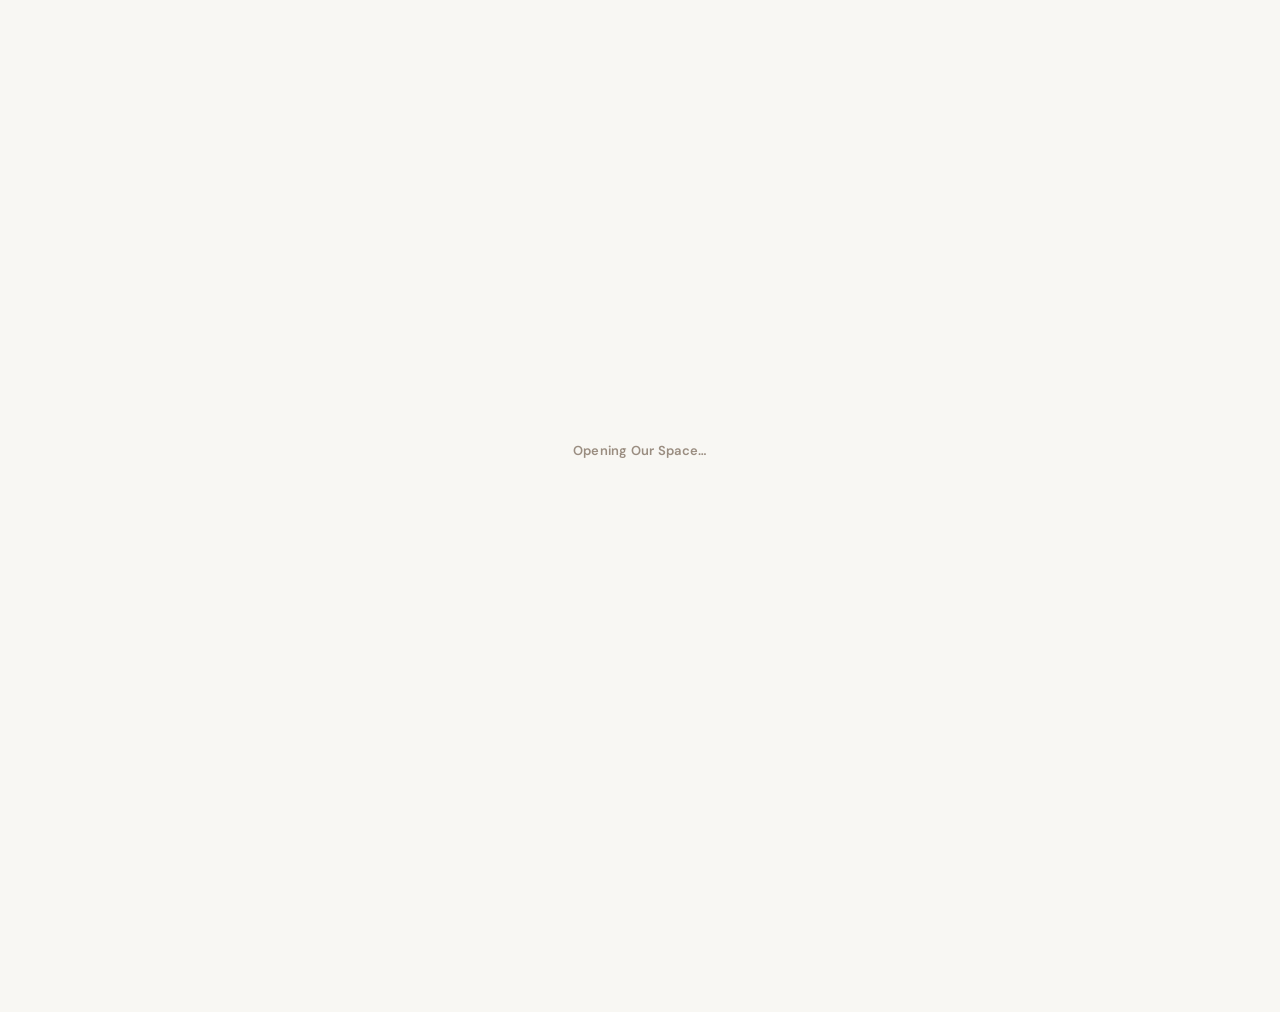
==== commit d7c1f2f3: "Add files via upload" ====
--- a/index.html
+++ b/index.html
@@ -21,7 +21,6 @@
       <button class="nav-link" data-section="places">✧ <span>Our places to 😈</span></button>
       <button class="nav-link" data-section="music">♫ <span>Our music 🎧</span></button>
       <div class="sidebar-soon" aria-disabled="true">＋ <span>More coming soon...</span></div>
-      <button type="button" class="cinematic-intro-replay" id="cinematic-intro-replay" title="Replay Dodo’s cinematic welcome">🎬 <span>Replay Dodo intro</span> <small>TEST</small></button>
     </nav>
     <footer class="sidebar-footer"><span id="identity">Local preview</span><button id="sign-out" hidden>Sign out ↗</button></footer>
   </aside>
@@ -29,7 +28,7 @@
   <main class="main">
     <header class="topbar"><div><button id="open-sidebar" class="menu-btn" aria-label="Open menu">☰</button><span id="page-eyebrow" class="eyebrow">OUR WEBSITE</span></div><div class="top-right"><button class="notifications" id="notifications-btn" aria-label="View pending suggestions">🔔 <span id="notifications-count">0</span></button><span class="online"><i id="status-dot"></i><span id="sync-status">Connecting</span></span><div class="header-profiles" aria-label="Your profiles"><button id="other-profile-button" class="profile-chip" hidden type="button" aria-label="View Noémie's profile"><span class="profile-chip-avatar" id="other-avatar" style="--avatar-colour:#f7d76b">🦤<span class="profile-chip-status" id="other-status" hidden></span></span><span class="profile-chip-name" id="other-profile-name">Noémie</span></button><button id="own-profile-button" class="profile-chip" hidden type="button" aria-label="Edit your profile"><span class="profile-chip-avatar" id="own-avatar" style="--avatar-colour:#b9dccb">🦊<span class="profile-chip-status" id="own-status" hidden></span></span><span class="profile-chip-name" id="own-profile-name">Joe</span></button></div><button id="mobile-sign-out" class="mobile-signout" hidden aria-label="Sign out" title="Sign out">↪</button></div></header>
     <div class="content">
-      <section id="home-view" class="view"><div class="home-intro"><div class="eyebrow orange" id="home-greeting">HELLO, YOU</div><div class="home-intro-row"><h1>Our space<span class="accent">.</span></h1><div class="dodo-home-wrap"><button type="button" id="dodo-world-open" class="dodo-world-open" aria-label="Expand Dodo’s home" title="Visit Dodo’s world">🦤 Visit his world ↗</button><button type="button" class="dodo-home" id="dodo-home" aria-label="Say hello to our dodo" title="Tap to say hello"><span class="dodo-home-sun" aria-hidden="true"></span><span class="dodo-home-hill" aria-hidden="true"></span><span class="dodo-home-shadow" aria-hidden="true"></span><span class="dodo-home-character" id="dodo-home-character" aria-hidden="true"><span class="dodo-home-sprite" id="dodo-home-sprite"></span></span></button><span class="dodo-home-hint" id="dodo-home-hint" aria-hidden="true">Tap me!</span></div></div></div>
+      <section id="home-view" class="view"><div class="home-intro"><div class="eyebrow orange" id="home-greeting">HELLO, YOU</div><div class="home-intro-row"><h1>Our space<span class="accent">.</span></h1><div class="dodo-home-wrap"><button type="button" id="dodo-world-open" class="dodo-world-open" hidden aria-label="Expand Dodo’s home" title="Visit Dodo’s world">🦤 Visit his world ↗</button><button type="button" class="dodo-home" id="dodo-home" aria-label="Say hello to our dodo" title="Tap to say hello"><span class="dodo-home-sun" aria-hidden="true"></span><span class="dodo-home-hill" aria-hidden="true"></span><span class="dodo-home-shadow" aria-hidden="true"></span><span class="dodo-home-character" id="dodo-home-character" aria-hidden="true"><span class="dodo-home-sprite" id="dodo-home-sprite"></span></span></button><span class="dodo-home-hint" id="dodo-home-hint" aria-hidden="true">Tap me!</span></div></div></div>
         <div class="home-grid">
           <button class="feature-card feature-active" data-go="map"><span class="feature-icon">🌍</span><span class="feature-copy"><strong>Our next stop</strong><small>Suggestions, plans & places we've been</small></span><span class="feature-arrow">↗</span></button>
           <button class="feature-card feature-active" data-go="places"><span class="feature-icon">😈</span><span class="feature-copy"><strong>Our places to</strong><small>Suggestions, priorities & ticked-off places</small></span><span class="feature-arrow">↗</span></button>
@@ -107,8 +106,8 @@
         <div class="music-space">
           <div class="music-header"><div><div class="music-eyebrow">OUR SPACE · MUSIC</div><h1>Our Music 🎧</h1><p>What are we listening to?</p></div><span class="music-head-icon">♫</span></div>
           <div class="music-tabs" role="tablist" aria-label="Music sections"><button id="music-tab-current" class="music-tab active" type="button" role="tab" aria-selected="true">Current jams</button><button id="music-tab-collection" class="music-tab" type="button" role="tab" aria-selected="false">Our collection</button></div>
-          <div id="music-current-panel"><div class="music-section-head"><h2>On repeat right now</h2><span id="music-current-count">0 tracks</span></div><div class="music-current-grid" id="music-current-grid"></div><button class="music-share-btn" id="music-share" type="button">＋ Share a track</button></div>
-          <div id="music-collection-panel" hidden><div class="music-section-head"><div><h2>Our collection</h2><p>Everything we've shared, newest first.</p></div><button class="music-shuffle" id="music-shuffle" type="button">⇄ Shuffle</button></div><div class="music-collection" id="music-collection"></div></div>
+          <div id="music-current-panel"><div class="music-section-head"><h2>On repeat right now</h2></div><div class="music-current-grid" id="music-current-grid"></div><button class="music-share-btn" id="music-share" type="button">＋ Share a track</button></div>
+          <div id="music-collection-panel" hidden><div class="music-section-head"><div><h2>Our collection <span class="music-collection-total" id="music-collection-count" aria-live="polite">0 tracks</span></h2><p>Everything we've shared, newest first.</p></div><button class="music-shuffle" id="music-shuffle" type="button">⇄ Shuffle</button></div><div class="music-collection" id="music-collection"></div></div>
         </div>
       </section>
       <section id="soon-view" class="view" hidden><button class="back-link" id="back-home">← Home</button><div class="soon-panel"><span id="soon-icon">✨</span><div class="eyebrow orange">COMING SOON</div><h1 id="soon-title">Our moments</h1><p id="soon-text">This section will be here when we're ready to build it.</p><button class="primary" id="soon-map">Explore our next stop 🌍</button></div></section>
--- a/styles.css
+++ b/styles.css
@@ -360,11 +360,7 @@
 .cinematic-intro-card{position:relative;width:min(100%,860px);aspect-ratio:16/9;max-height:min(66dvh,510px);overflow:hidden;isolation:isolate;background:#dae9dd;border:1px solid #e2e4d6;border-radius:25px;box-shadow:0 22px 72px #55554722;flex:none;will-change:top,left,width,height,border-radius,opacity}
 .cinematic-intro-video{display:block;width:100%;height:100%;object-fit:cover;object-position:center;background:#c7ded3}
 .cinematic-intro-skip{position:absolute;right:0;top:0;border:1px solid #e8e2d9;background:#fffdfb;color:#8d7d71;border-radius:100px;font:700 12px 'DM Sans',sans-serif;padding:10px 16px;cursor:pointer;box-shadow:0 3px 14px #2d2d2510;-webkit-tap-highlight-color:transparent;transition:opacity .2s}
-.cinematic-intro-skip:focus-visible,.cinematic-intro-replay:focus-visible{outline:3px solid #94ba9e;outline-offset:3px}
-.cinematic-intro-replay{margin:8px 14px 0;width:calc(100% - 28px);display:flex;align-items:center;gap:10px;padding:11px 13px;border:1px dashed #dfd5c8;border-radius:12px;background:#fffaf4;color:#8a6a5b;text-align:left;font-size:12px;font-weight:750}
-.cinematic-intro-replay span{flex:1}
-.cinematic-intro-replay small{font-size:9px;color:#b48e79;letter-spacing:.55px}
-.cinematic-intro-replay:hover{background:#fff2e6}
+.cinematic-intro-skip:focus-visible{outline:3px solid #94ba9e;outline-offset:3px}
 body.cinematic-intro-playing{overflow:hidden}
 body.cinematic-intro-playing .dodo-home-character{visibility:hidden!important}
 body.cinematic-intro-playing .dodo-home-hint{visibility:hidden!important}
@@ -382,3 +378,36 @@
 }
 @media(max-height:570px) and (orientation:landscape){.cinematic-intro-layout{gap:8px;height:calc(100dvh - 14px)}.cinematic-intro-heading{position:absolute;left:0;top:4px;z-index:2}.cinematic-intro-wordmark{font-size:25px}.cinematic-intro-eyebrow{font-size:8px}.cinematic-intro-card{max-height:84dvh;max-width:64vw}.cinematic-intro-skip{top:5px}}
 @media(prefers-reduced-motion:reduce){.cinematic-intro,.cinematic-intro-card,.cinematic-intro-heading{transition:none!important}}
+
+
+/* 16 Nov update — quietly retire the temporary launch links; preserve Dodo World code. */
+#dodo-world-open[hidden]{display:none!important}
+
+/* Music collection: scroll the tracks, not the entire page. */
+#music-view .music-collection{
+  max-height:clamp(300px,55dvh,540px);
+  overflow-y:auto;
+  overscroll-behavior:contain;
+  scrollbar-width:thin;
+  scrollbar-color:#698673 #1a2920;
+  padding:2px 7px 3px 1px;
+  align-content:start;
+}
+#music-view .music-collection::-webkit-scrollbar{width:7px}
+#music-view .music-collection::-webkit-scrollbar-track{background:#1a2920;border-radius:99px}
+#music-view .music-collection::-webkit-scrollbar-thumb{background:#698673;border-radius:99px}
+#music-view .music-collection-total{
+  display:inline-block;margin-left:7px;vertical-align:middle;
+  font:700 11px 'DM Sans',sans-serif;color:#b7d0bc;
+  background:#263b2c;border:1px solid #3c5942;border-radius:999px;
+  padding:5px 9px;letter-spacing:0;white-space:nowrap;
+}
+#music-view .music-history-copy strong{line-height:1.25}
+#music-view .music-history-copy .music-artist{font-size:12px;color:#b5caba;line-height:1.3}
+#music-view .music-history-row{min-height:75px}
+@media(max-width:600px){
+  #music-view .music-collection{max-height:52dvh;min-height:0}
+  #music-view .music-collection-total{margin-left:3px;font-size:10px;padding:4px 7px}
+  #music-view .music-history-row{gap:10px;padding:9px}
+  #music-view .music-small-cover{width:52px;height:52px}
+}
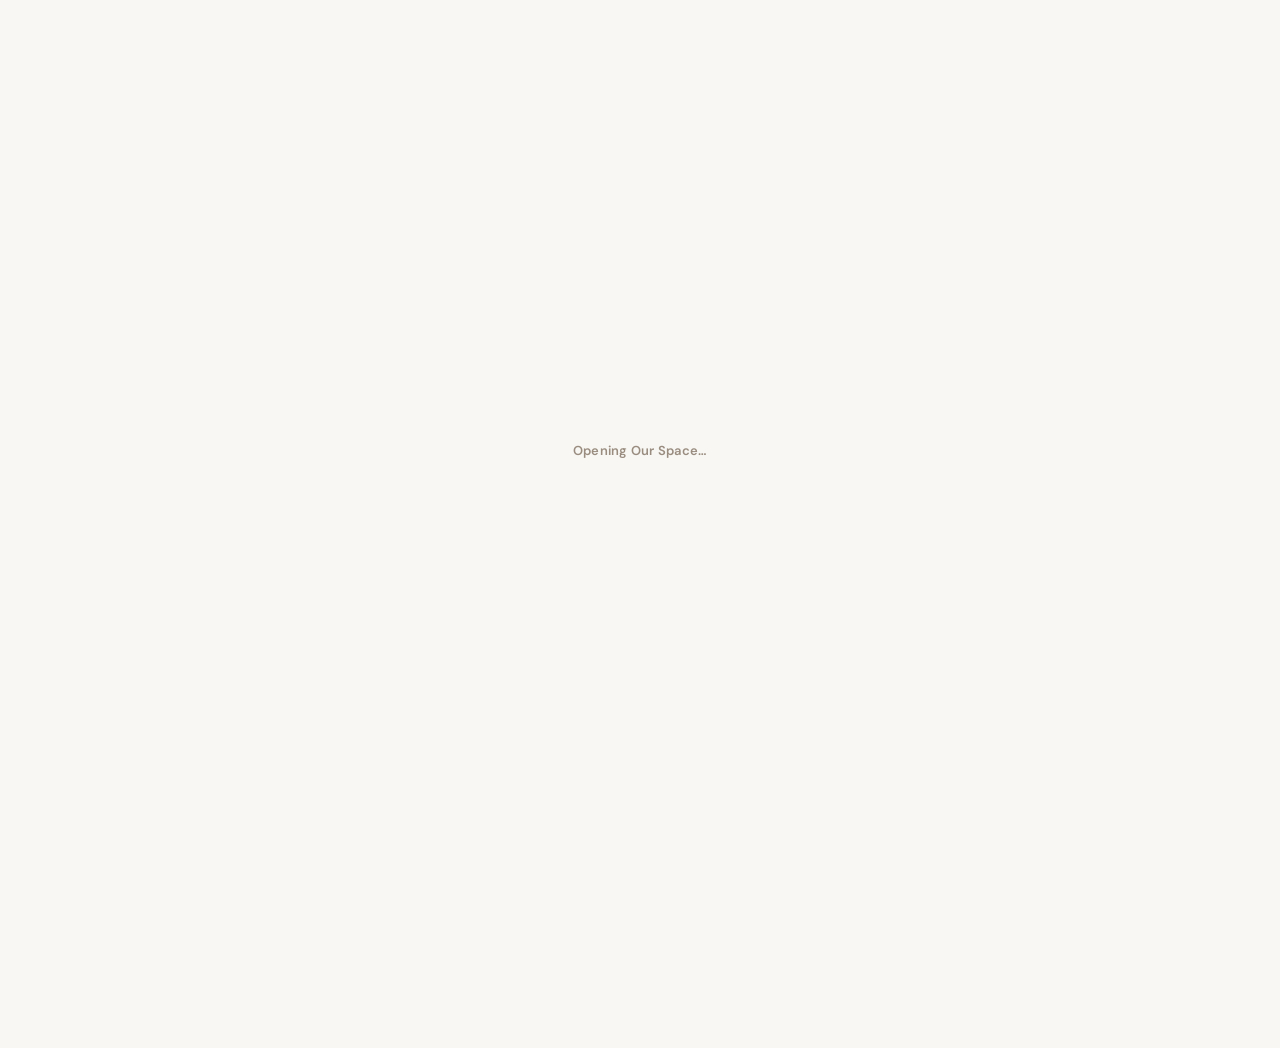
==== commit 79864a39: "Add files via upload" ====
--- a/index.html
+++ b/index.html
@@ -21,6 +21,7 @@
       <button class="nav-link" data-section="places">✧ <span>Our places to 😈</span></button>
       <button class="nav-link" data-section="music">♫ <span>Our music 🎧</span></button>
       <div class="sidebar-soon" aria-disabled="true">＋ <span>More coming soon...</span></div>
+      <button type="button" class="cinematic-intro-replay" id="cinematic-intro-replay" title="Replay Dodo’s cinematic welcome">🎬 <span>Replay Dodo intro</span> <small>TEST</small></button>
     </nav>
     <footer class="sidebar-footer"><span id="identity">Local preview</span><button id="sign-out" hidden>Sign out ↗</button></footer>
   </aside>
@@ -28,7 +29,7 @@
   <main class="main">
     <header class="topbar"><div><button id="open-sidebar" class="menu-btn" aria-label="Open menu">☰</button><span id="page-eyebrow" class="eyebrow">OUR WEBSITE</span></div><div class="top-right"><button class="notifications" id="notifications-btn" aria-label="View pending suggestions">🔔 <span id="notifications-count">0</span></button><span class="online"><i id="status-dot"></i><span id="sync-status">Connecting</span></span><div class="header-profiles" aria-label="Your profiles"><button id="other-profile-button" class="profile-chip" hidden type="button" aria-label="View Noémie's profile"><span class="profile-chip-avatar" id="other-avatar" style="--avatar-colour:#f7d76b">🦤<span class="profile-chip-status" id="other-status" hidden></span></span><span class="profile-chip-name" id="other-profile-name">Noémie</span></button><button id="own-profile-button" class="profile-chip" hidden type="button" aria-label="Edit your profile"><span class="profile-chip-avatar" id="own-avatar" style="--avatar-colour:#b9dccb">🦊<span class="profile-chip-status" id="own-status" hidden></span></span><span class="profile-chip-name" id="own-profile-name">Joe</span></button></div><button id="mobile-sign-out" class="mobile-signout" hidden aria-label="Sign out" title="Sign out">↪</button></div></header>
     <div class="content">
-      <section id="home-view" class="view"><div class="home-intro"><div class="eyebrow orange" id="home-greeting">HELLO, YOU</div><div class="home-intro-row"><h1>Our space<span class="accent">.</span></h1><div class="dodo-home-wrap"><button type="button" id="dodo-world-open" class="dodo-world-open" hidden aria-label="Expand Dodo’s home" title="Visit Dodo’s world">🦤 Visit his world ↗</button><button type="button" class="dodo-home" id="dodo-home" aria-label="Say hello to our dodo" title="Tap to say hello"><span class="dodo-home-sun" aria-hidden="true"></span><span class="dodo-home-hill" aria-hidden="true"></span><span class="dodo-home-shadow" aria-hidden="true"></span><span class="dodo-home-character" id="dodo-home-character" aria-hidden="true"><span class="dodo-home-sprite" id="dodo-home-sprite"></span></span></button><span class="dodo-home-hint" id="dodo-home-hint" aria-hidden="true">Tap me!</span></div></div></div>
+      <section id="home-view" class="view"><div class="home-intro"><div class="eyebrow orange" id="home-greeting">HELLO, YOU</div><div class="home-intro-row"><h1>Our space<span class="accent">.</span></h1><div class="dodo-home-wrap"><button type="button" id="dodo-world-open" class="dodo-world-open" aria-label="Expand Dodo’s home" title="Visit Dodo’s world">🦤 Visit his world ↗</button><button type="button" class="dodo-home" id="dodo-home" aria-label="Say hello to our dodo" title="Tap to say hello"><span class="dodo-home-sun" aria-hidden="true"></span><span class="dodo-home-cloud dodo-home-cloud-one" aria-hidden="true"></span><span class="dodo-home-cloud dodo-home-cloud-two" aria-hidden="true"></span><span class="dodo-home-tree" aria-hidden="true"></span><span class="dodo-home-hill" aria-hidden="true"></span><span class="dodo-home-grass" aria-hidden="true"></span><span class="dodo-home-shadow" aria-hidden="true"></span><span class="dodo-home-character" id="dodo-home-character" aria-hidden="true"><span class="dodo-home-sprite" id="dodo-home-sprite"></span></span></button><span class="dodo-home-hint" id="dodo-home-hint" aria-hidden="true">Tap me!</span></div></div></div>
         <div class="home-grid">
           <button class="feature-card feature-active" data-go="map"><span class="feature-icon">🌍</span><span class="feature-copy"><strong>Our next stop</strong><small>Suggestions, plans & places we've been</small></span><span class="feature-arrow">↗</span></button>
           <button class="feature-card feature-active" data-go="places"><span class="feature-icon">😈</span><span class="feature-copy"><strong>Our places to</strong><small>Suggestions, priorities & ticked-off places</small></span><span class="feature-arrow">↗</span></button>
@@ -106,8 +107,8 @@
         <div class="music-space">
           <div class="music-header"><div><div class="music-eyebrow">OUR SPACE · MUSIC</div><h1>Our Music 🎧</h1><p>What are we listening to?</p></div><span class="music-head-icon">♫</span></div>
           <div class="music-tabs" role="tablist" aria-label="Music sections"><button id="music-tab-current" class="music-tab active" type="button" role="tab" aria-selected="true">Current jams</button><button id="music-tab-collection" class="music-tab" type="button" role="tab" aria-selected="false">Our collection</button></div>
-          <div id="music-current-panel"><div class="music-section-head"><h2>On repeat right now</h2></div><div class="music-current-grid" id="music-current-grid"></div><button class="music-share-btn" id="music-share" type="button">＋ Share a track</button></div>
-          <div id="music-collection-panel" hidden><div class="music-section-head"><div><h2>Our collection <span class="music-collection-total" id="music-collection-count" aria-live="polite">0 tracks</span></h2><p>Everything we've shared, newest first.</p></div><button class="music-shuffle" id="music-shuffle" type="button">⇄ Shuffle</button></div><div class="music-collection" id="music-collection"></div></div>
+          <div id="music-current-panel"><div class="music-section-head"><h2>On repeat right now</h2><span id="music-current-count">0 tracks</span></div><div class="music-current-grid" id="music-current-grid"></div><button class="music-share-btn" id="music-share" type="button">＋ Share a track</button></div>
+          <div id="music-collection-panel" hidden><div class="music-section-head"><div><h2>Our collection</h2><p>Everything we've shared, newest first.</p></div><button class="music-shuffle" id="music-shuffle" type="button">⇄ Shuffle</button></div><div class="music-collection" id="music-collection"></div></div>
         </div>
       </section>
       <section id="soon-view" class="view" hidden><button class="back-link" id="back-home">← Home</button><div class="soon-panel"><span id="soon-icon">✨</span><div class="eyebrow orange">COMING SOON</div><h1 id="soon-title">Our moments</h1><p id="soon-text">This section will be here when we're ready to build it.</p><button class="primary" id="soon-map">Explore our next stop 🌍</button></div></section>
--- a/styles.css
+++ b/styles.css
@@ -190,12 +190,26 @@
 /* Our Dodo: a tiny home beside the homepage greeting, never floating over controls. */
 .home-intro-row{display:flex;align-items:center;justify-content:space-between;gap:16px;min-width:0}
 .home-intro-row h1{flex:1;min-width:0;margin:10px 0}
-.dodo-home{position:relative;display:block;flex:none;width:clamp(108px,12vw,144px);height:clamp(100px,10.5vw,125px);padding:0;border:1px solid #e2e4d6;border-radius:20px;background:linear-gradient(165deg,#f4f1e5 5%,#e8eee0 76%);overflow:hidden;cursor:pointer;isolation:isolate;touch-action:manipulation;box-shadow:0 4px 16px #46573b0a}
+.dodo-home{position:relative;display:block;flex:none;width:clamp(108px,12vw,144px);height:clamp(100px,10.5vw,125px);padding:0;border:1px solid #dce2d3;border-radius:20px;background:linear-gradient(180deg,#dbeef8 0%,#edf7ff 34%,#f7f4ea 67%,#e3ead8 100%);overflow:hidden;cursor:pointer;isolation:isolate;touch-action:manipulation;box-shadow:0 4px 16px #46573b0a, inset 0 1px 0 #ffffff88}
+.dodo-home::after{content:'';position:absolute;inset:0;background:linear-gradient(180deg,#ffffff44 0%,transparent 40%,transparent 100%);pointer-events:none;z-index:0}
 .dodo-home:focus-visible{outline:3px solid #8cb49a;outline-offset:3px}
-.dodo-home-sun{position:absolute;top:11px;right:13px;width:18px;height:18px;background:#f1ddb0;border-radius:50%;opacity:.85}
-.dodo-home-hill{position:absolute;left:-16%;right:-16%;height:36%;bottom:-15%;background:#d5e3cd;border-radius:50% 50% 0 0}
-.dodo-home-shadow{position:absolute;left:50%;bottom:10%;width:46%;height:8%;transform:translateX(-50%);background:#728b7640;border-radius:50%;filter:blur(4px);pointer-events:none}
-.dodo-home-character{position:absolute;inset:0;display:block;will-change:auto;pointer-events:none}
+.dodo-home-sun{position:absolute;top:11px;right:13px;width:18px;height:18px;background:radial-gradient(circle at 35% 35%,#fff4c8 0 28%,#f5df92 42%,#efcf6f 74%,#e7c661 100%);border-radius:50%;opacity:.85;box-shadow:0 0 0 5px #f7e6aa3b;z-index:1}
+.dodo-home-cloud{position:absolute;height:8px;border-radius:999px;background:#ffffffb8;filter:blur(.2px);opacity:.62;z-index:1}
+.dodo-home-cloud::before,.dodo-home-cloud::after{content:'';position:absolute;background:#ffffffc2;border-radius:50%}
+.dodo-home-cloud-one{top:18px;left:18px;width:20px}
+.dodo-home-cloud-one::before{width:11px;height:11px;left:2px;top:-5px}
+.dodo-home-cloud-one::after{width:9px;height:9px;right:2px;top:-3px}
+.dodo-home-cloud-two{top:28px;left:40px;width:16px;opacity:.52}
+.dodo-home-cloud-two::before{width:10px;height:10px;left:1px;top:-4px}
+.dodo-home-cloud-two::after{width:8px;height:8px;right:1px;top:-2px}
+.dodo-home-tree{position:absolute;left:12px;bottom:25px;width:18px;height:44px;opacity:.34;z-index:1}
+.dodo-home-tree::before{content:'';position:absolute;left:7px;bottom:0;width:4px;height:18px;border-radius:4px;background:#7f8f70}
+.dodo-home-tree::after{content:'';position:absolute;left:-2px;bottom:12px;width:24px;height:24px;border-radius:52% 48% 50% 50%;background:radial-gradient(circle at 35% 35%,#cfe2c6 0%,#b7cbb0 58%,#a5b89e 100%);box-shadow:-8px 5px 0 -1px #bdcfb5,7px 6px 0 -2px #b4c7ac}
+.dodo-home-hill{position:absolute;left:-16%;right:-16%;height:38%;bottom:-17%;background:linear-gradient(180deg,#dbe7d4 0%,#c7d8bf 100%);border-radius:50% 50% 0 0;z-index:1}
+.dodo-home-grass{position:absolute;left:-8%;right:-8%;bottom:-4px;height:26%;background:linear-gradient(180deg,#bfd8ab 0%,#9fbd8a 100%);border-radius:48% 48% 0 0;z-index:2}
+.dodo-home-grass::after{content:'';position:absolute;left:10%;right:14%;top:8px;height:10px;border-radius:50%;background:radial-gradient(circle at 20% 50%,#8cab7d 0 9%,transparent 11%),radial-gradient(circle at 47% 50%,#90af81 0 8%,transparent 10%),radial-gradient(circle at 73% 50%,#8cab7d 0 9%,transparent 11%),radial-gradient(circle at 89% 50%,#95b287 0 7%,transparent 9%);opacity:.55}
+.dodo-home-shadow{position:absolute;left:50%;bottom:13%;width:46%;height:8%;transform:translateX(-50%);background:#728b7640;border-radius:50%;filter:blur(4px);pointer-events:none;z-index:3}
+.dodo-home-character{position:absolute;inset:0;display:block;will-change:auto;pointer-events:none;z-index:4}
 .dodo-home-sprite{display:block;width:100%;height:100%;background-repeat:no-repeat;background-position:0 0;pointer-events:none}
 @media(max-width:760px){.home-intro{margin:18px 0 25px}.home-intro-row{gap:6px}.home-intro-row h1{font-size:clamp(38px,9.3vw,68px);letter-spacing:-1.8px;white-space:nowrap}.dodo-home{width:clamp(108px,28vw,130px);height:clamp(100px,26vw,120px);border-radius:19px}}
 @media(max-width:365px){.home-intro-row h1{font-size:36px}.dodo-home{width:104px;height:98px}}
@@ -360,7 +374,11 @@
 .cinematic-intro-card{position:relative;width:min(100%,860px);aspect-ratio:16/9;max-height:min(66dvh,510px);overflow:hidden;isolation:isolate;background:#dae9dd;border:1px solid #e2e4d6;border-radius:25px;box-shadow:0 22px 72px #55554722;flex:none;will-change:top,left,width,height,border-radius,opacity}
 .cinematic-intro-video{display:block;width:100%;height:100%;object-fit:cover;object-position:center;background:#c7ded3}
 .cinematic-intro-skip{position:absolute;right:0;top:0;border:1px solid #e8e2d9;background:#fffdfb;color:#8d7d71;border-radius:100px;font:700 12px 'DM Sans',sans-serif;padding:10px 16px;cursor:pointer;box-shadow:0 3px 14px #2d2d2510;-webkit-tap-highlight-color:transparent;transition:opacity .2s}
-.cinematic-intro-skip:focus-visible{outline:3px solid #94ba9e;outline-offset:3px}
+.cinematic-intro-skip:focus-visible,.cinematic-intro-replay:focus-visible{outline:3px solid #94ba9e;outline-offset:3px}
+.cinematic-intro-replay{margin:8px 14px 0;width:calc(100% - 28px);display:flex;align-items:center;gap:10px;padding:11px 13px;border:1px dashed #dfd5c8;border-radius:12px;background:#fffaf4;color:#8a6a5b;text-align:left;font-size:12px;font-weight:750}
+.cinematic-intro-replay span{flex:1}
+.cinematic-intro-replay small{font-size:9px;color:#b48e79;letter-spacing:.55px}
+.cinematic-intro-replay:hover{background:#fff2e6}
 body.cinematic-intro-playing{overflow:hidden}
 body.cinematic-intro-playing .dodo-home-character{visibility:hidden!important}
 body.cinematic-intro-playing .dodo-home-hint{visibility:hidden!important}
@@ -378,36 +396,3 @@
 }
 @media(max-height:570px) and (orientation:landscape){.cinematic-intro-layout{gap:8px;height:calc(100dvh - 14px)}.cinematic-intro-heading{position:absolute;left:0;top:4px;z-index:2}.cinematic-intro-wordmark{font-size:25px}.cinematic-intro-eyebrow{font-size:8px}.cinematic-intro-card{max-height:84dvh;max-width:64vw}.cinematic-intro-skip{top:5px}}
 @media(prefers-reduced-motion:reduce){.cinematic-intro,.cinematic-intro-card,.cinematic-intro-heading{transition:none!important}}
-
-
-/* 16 Nov update — quietly retire the temporary launch links; preserve Dodo World code. */
-#dodo-world-open[hidden]{display:none!important}
-
-/* Music collection: scroll the tracks, not the entire page. */
-#music-view .music-collection{
-  max-height:clamp(300px,55dvh,540px);
-  overflow-y:auto;
-  overscroll-behavior:contain;
-  scrollbar-width:thin;
-  scrollbar-color:#698673 #1a2920;
-  padding:2px 7px 3px 1px;
-  align-content:start;
-}
-#music-view .music-collection::-webkit-scrollbar{width:7px}
-#music-view .music-collection::-webkit-scrollbar-track{background:#1a2920;border-radius:99px}
-#music-view .music-collection::-webkit-scrollbar-thumb{background:#698673;border-radius:99px}
-#music-view .music-collection-total{
-  display:inline-block;margin-left:7px;vertical-align:middle;
-  font:700 11px 'DM Sans',sans-serif;color:#b7d0bc;
-  background:#263b2c;border:1px solid #3c5942;border-radius:999px;
-  padding:5px 9px;letter-spacing:0;white-space:nowrap;
-}
-#music-view .music-history-copy strong{line-height:1.25}
-#music-view .music-history-copy .music-artist{font-size:12px;color:#b5caba;line-height:1.3}
-#music-view .music-history-row{min-height:75px}
-@media(max-width:600px){
-  #music-view .music-collection{max-height:52dvh;min-height:0}
-  #music-view .music-collection-total{margin-left:3px;font-size:10px;padding:4px 7px}
-  #music-view .music-history-row{gap:10px;padding:9px}
-  #music-view .music-small-cover{width:52px;height:52px}
-}
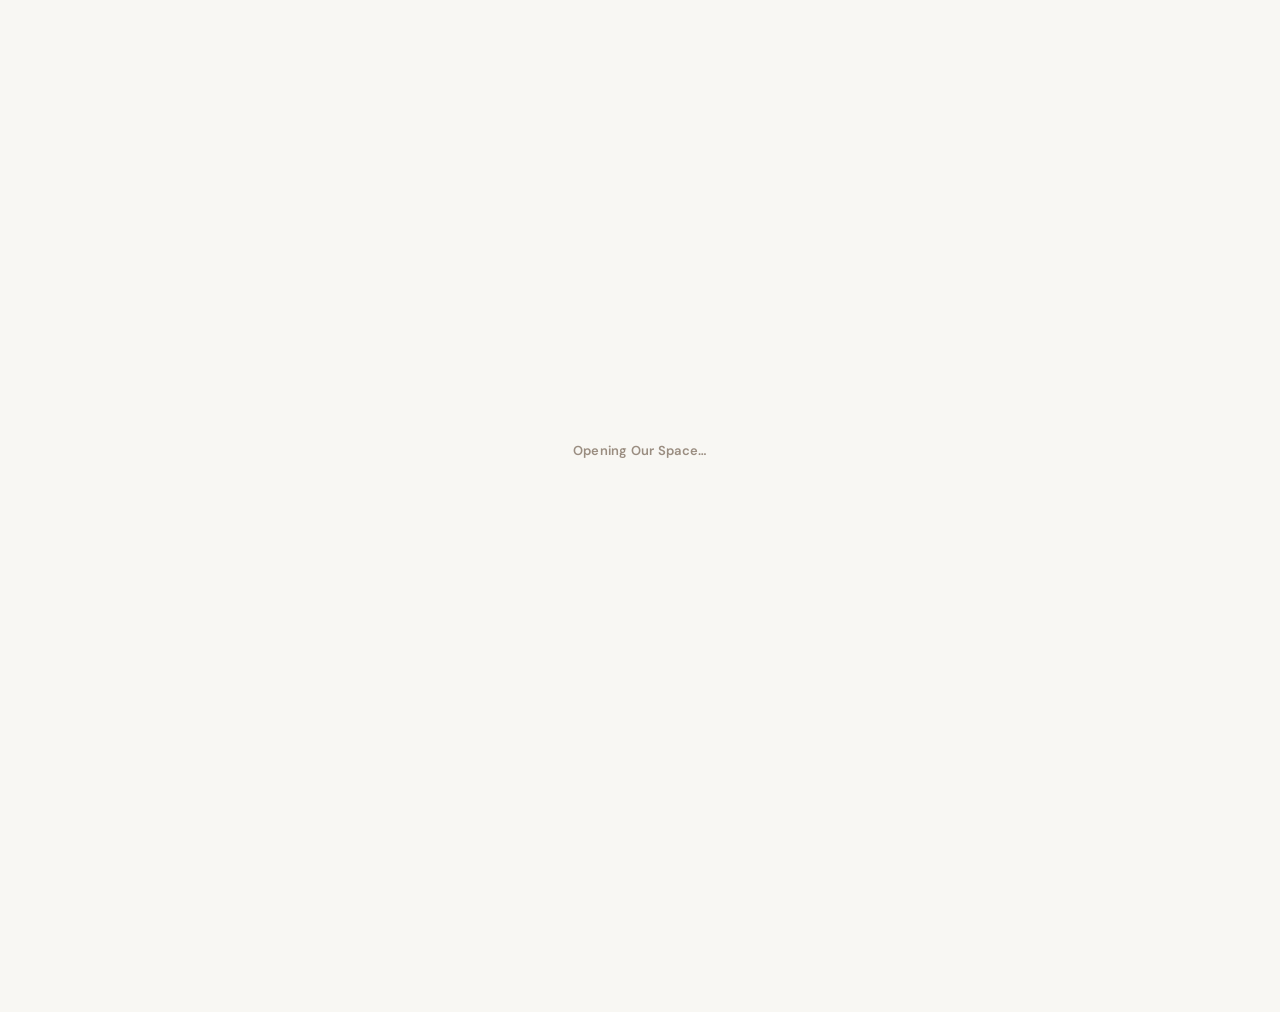
==== commit 7480b432: "Add files via upload" ====
--- a/index.html
+++ b/index.html
@@ -21,7 +21,6 @@
       <button class="nav-link" data-section="places">✧ <span>Our places to 😈</span></button>
       <button class="nav-link" data-section="music">♫ <span>Our music 🎧</span></button>
       <div class="sidebar-soon" aria-disabled="true">＋ <span>More coming soon...</span></div>
-      <button type="button" class="cinematic-intro-replay" id="cinematic-intro-replay" title="Replay Dodo’s cinematic welcome">🎬 <span>Replay Dodo intro</span> <small>TEST</small></button>
     </nav>
     <footer class="sidebar-footer"><span id="identity">Local preview</span><button id="sign-out" hidden>Sign out ↗</button></footer>
   </aside>
@@ -29,7 +28,7 @@
   <main class="main">
     <header class="topbar"><div><button id="open-sidebar" class="menu-btn" aria-label="Open menu">☰</button><span id="page-eyebrow" class="eyebrow">OUR WEBSITE</span></div><div class="top-right"><button class="notifications" id="notifications-btn" aria-label="View pending suggestions">🔔 <span id="notifications-count">0</span></button><span class="online"><i id="status-dot"></i><span id="sync-status">Connecting</span></span><div class="header-profiles" aria-label="Your profiles"><button id="other-profile-button" class="profile-chip" hidden type="button" aria-label="View Noémie's profile"><span class="profile-chip-avatar" id="other-avatar" style="--avatar-colour:#f7d76b">🦤<span class="profile-chip-status" id="other-status" hidden></span></span><span class="profile-chip-name" id="other-profile-name">Noémie</span></button><button id="own-profile-button" class="profile-chip" hidden type="button" aria-label="Edit your profile"><span class="profile-chip-avatar" id="own-avatar" style="--avatar-colour:#b9dccb">🦊<span class="profile-chip-status" id="own-status" hidden></span></span><span class="profile-chip-name" id="own-profile-name">Joe</span></button></div><button id="mobile-sign-out" class="mobile-signout" hidden aria-label="Sign out" title="Sign out">↪</button></div></header>
     <div class="content">
-      <section id="home-view" class="view"><div class="home-intro"><div class="eyebrow orange" id="home-greeting">HELLO, YOU</div><div class="home-intro-row"><h1>Our space<span class="accent">.</span></h1><div class="dodo-home-wrap"><button type="button" id="dodo-world-open" class="dodo-world-open" aria-label="Expand Dodo’s home" title="Visit Dodo’s world">🦤 Visit his world ↗</button><button type="button" class="dodo-home" id="dodo-home" aria-label="Say hello to our dodo" title="Tap to say hello"><span class="dodo-home-sun" aria-hidden="true"></span><span class="dodo-home-cloud dodo-home-cloud-one" aria-hidden="true"></span><span class="dodo-home-cloud dodo-home-cloud-two" aria-hidden="true"></span><span class="dodo-home-tree" aria-hidden="true"></span><span class="dodo-home-hill" aria-hidden="true"></span><span class="dodo-home-grass" aria-hidden="true"></span><span class="dodo-home-shadow" aria-hidden="true"></span><span class="dodo-home-character" id="dodo-home-character" aria-hidden="true"><span class="dodo-home-sprite" id="dodo-home-sprite"></span></span></button><span class="dodo-home-hint" id="dodo-home-hint" aria-hidden="true">Tap me!</span></div></div></div>
+      <section id="home-view" class="view"><div class="home-intro"><div class="eyebrow orange" id="home-greeting">HELLO, YOU</div><div class="home-intro-row"><h1>Our space<span class="accent">.</span></h1><div class="dodo-home-wrap"><button type="button" id="dodo-world-open" class="dodo-world-open" hidden aria-label="Expand Dodo’s home" title="Visit Dodo’s world">🦤 Visit his world ↗</button><button type="button" class="dodo-home" id="dodo-home" aria-label="Say hello to our dodo" title="Tap to say hello"><span class="dodo-home-sun" aria-hidden="true"></span><span class="dodo-home-cloud dodo-home-cloud-one" aria-hidden="true"></span><span class="dodo-home-cloud dodo-home-cloud-two" aria-hidden="true"></span><span class="dodo-home-tree" aria-hidden="true"></span><span class="dodo-home-hill" aria-hidden="true"></span><span class="dodo-home-grass" aria-hidden="true"></span><span class="dodo-home-shadow" aria-hidden="true"></span><span class="dodo-home-character" id="dodo-home-character" aria-hidden="true"><span class="dodo-home-sprite" id="dodo-home-sprite"></span></span></button><span class="dodo-home-hint" id="dodo-home-hint" aria-hidden="true">Tap me!</span></div></div></div>
         <div class="home-grid">
           <button class="feature-card feature-active" data-go="map"><span class="feature-icon">🌍</span><span class="feature-copy"><strong>Our next stop</strong><small>Suggestions, plans & places we've been</small></span><span class="feature-arrow">↗</span></button>
           <button class="feature-card feature-active" data-go="places"><span class="feature-icon">😈</span><span class="feature-copy"><strong>Our places to</strong><small>Suggestions, priorities & ticked-off places</small></span><span class="feature-arrow">↗</span></button>
@@ -107,8 +106,8 @@
         <div class="music-space">
           <div class="music-header"><div><div class="music-eyebrow">OUR SPACE · MUSIC</div><h1>Our Music 🎧</h1><p>What are we listening to?</p></div><span class="music-head-icon">♫</span></div>
           <div class="music-tabs" role="tablist" aria-label="Music sections"><button id="music-tab-current" class="music-tab active" type="button" role="tab" aria-selected="true">Current jams</button><button id="music-tab-collection" class="music-tab" type="button" role="tab" aria-selected="false">Our collection</button></div>
-          <div id="music-current-panel"><div class="music-section-head"><h2>On repeat right now</h2><span id="music-current-count">0 tracks</span></div><div class="music-current-grid" id="music-current-grid"></div><button class="music-share-btn" id="music-share" type="button">＋ Share a track</button></div>
-          <div id="music-collection-panel" hidden><div class="music-section-head"><div><h2>Our collection</h2><p>Everything we've shared, newest first.</p></div><button class="music-shuffle" id="music-shuffle" type="button">⇄ Shuffle</button></div><div class="music-collection" id="music-collection"></div></div>
+          <div id="music-current-panel"><div class="music-section-head"><h2>On repeat right now</h2></div><div class="music-current-grid" id="music-current-grid"></div><button class="music-share-btn" id="music-share" type="button">＋ Share a track</button></div>
+          <div id="music-collection-panel" hidden><div class="music-section-head"><div><h2>Our collection <span class="music-collection-total" id="music-collection-count" aria-live="polite">0 tracks</span></h2><p>Everything we've shared, newest first.</p></div><button class="music-shuffle" id="music-shuffle" type="button">⇄ Shuffle</button></div><div class="music-collection" id="music-collection"></div></div>
         </div>
       </section>
       <section id="soon-view" class="view" hidden><button class="back-link" id="back-home">← Home</button><div class="soon-panel"><span id="soon-icon">✨</span><div class="eyebrow orange">COMING SOON</div><h1 id="soon-title">Our moments</h1><p id="soon-text">This section will be here when we're ready to build it.</p><button class="primary" id="soon-map">Explore our next stop 🌍</button></div></section>
--- a/styles.css
+++ b/styles.css
@@ -374,11 +374,7 @@
 .cinematic-intro-card{position:relative;width:min(100%,860px);aspect-ratio:16/9;max-height:min(66dvh,510px);overflow:hidden;isolation:isolate;background:#dae9dd;border:1px solid #e2e4d6;border-radius:25px;box-shadow:0 22px 72px #55554722;flex:none;will-change:top,left,width,height,border-radius,opacity}
 .cinematic-intro-video{display:block;width:100%;height:100%;object-fit:cover;object-position:center;background:#c7ded3}
 .cinematic-intro-skip{position:absolute;right:0;top:0;border:1px solid #e8e2d9;background:#fffdfb;color:#8d7d71;border-radius:100px;font:700 12px 'DM Sans',sans-serif;padding:10px 16px;cursor:pointer;box-shadow:0 3px 14px #2d2d2510;-webkit-tap-highlight-color:transparent;transition:opacity .2s}
-.cinematic-intro-skip:focus-visible,.cinematic-intro-replay:focus-visible{outline:3px solid #94ba9e;outline-offset:3px}
-.cinematic-intro-replay{margin:8px 14px 0;width:calc(100% - 28px);display:flex;align-items:center;gap:10px;padding:11px 13px;border:1px dashed #dfd5c8;border-radius:12px;background:#fffaf4;color:#8a6a5b;text-align:left;font-size:12px;font-weight:750}
-.cinematic-intro-replay span{flex:1}
-.cinematic-intro-replay small{font-size:9px;color:#b48e79;letter-spacing:.55px}
-.cinematic-intro-replay:hover{background:#fff2e6}
+.cinematic-intro-skip:focus-visible{outline:3px solid #94ba9e;outline-offset:3px}
 body.cinematic-intro-playing{overflow:hidden}
 body.cinematic-intro-playing .dodo-home-character{visibility:hidden!important}
 body.cinematic-intro-playing .dodo-home-hint{visibility:hidden!important}
@@ -396,3 +392,36 @@
 }
 @media(max-height:570px) and (orientation:landscape){.cinematic-intro-layout{gap:8px;height:calc(100dvh - 14px)}.cinematic-intro-heading{position:absolute;left:0;top:4px;z-index:2}.cinematic-intro-wordmark{font-size:25px}.cinematic-intro-eyebrow{font-size:8px}.cinematic-intro-card{max-height:84dvh;max-width:64vw}.cinematic-intro-skip{top:5px}}
 @media(prefers-reduced-motion:reduce){.cinematic-intro,.cinematic-intro-card,.cinematic-intro-heading{transition:none!important}}
+
+
+/* 16 Nov update — quietly retire the temporary launch links; preserve Dodo World code. */
+#dodo-world-open[hidden]{display:none!important}
+
+/* Music collection: scroll the tracks, not the entire page. */
+#music-view .music-collection{
+  max-height:clamp(300px,55dvh,540px);
+  overflow-y:auto;
+  overscroll-behavior:contain;
+  scrollbar-width:thin;
+  scrollbar-color:#698673 #1a2920;
+  padding:2px 7px 3px 1px;
+  align-content:start;
+}
+#music-view .music-collection::-webkit-scrollbar{width:7px}
+#music-view .music-collection::-webkit-scrollbar-track{background:#1a2920;border-radius:99px}
+#music-view .music-collection::-webkit-scrollbar-thumb{background:#698673;border-radius:99px}
+#music-view .music-collection-total{
+  display:inline-block;margin-left:7px;vertical-align:middle;
+  font:700 11px 'DM Sans',sans-serif;color:#b7d0bc;
+  background:#263b2c;border:1px solid #3c5942;border-radius:999px;
+  padding:5px 9px;letter-spacing:0;white-space:nowrap;
+}
+#music-view .music-history-copy strong{line-height:1.25}
+#music-view .music-history-copy .music-artist{font-size:12px;color:#b5caba;line-height:1.3}
+#music-view .music-history-row{min-height:75px}
+@media(max-width:600px){
+  #music-view .music-collection{max-height:52dvh;min-height:0}
+  #music-view .music-collection-total{margin-left:3px;font-size:10px;padding:4px 7px}
+  #music-view .music-history-row{gap:10px;padding:9px}
+  #music-view .music-small-cover{width:52px;height:52px}
+}
